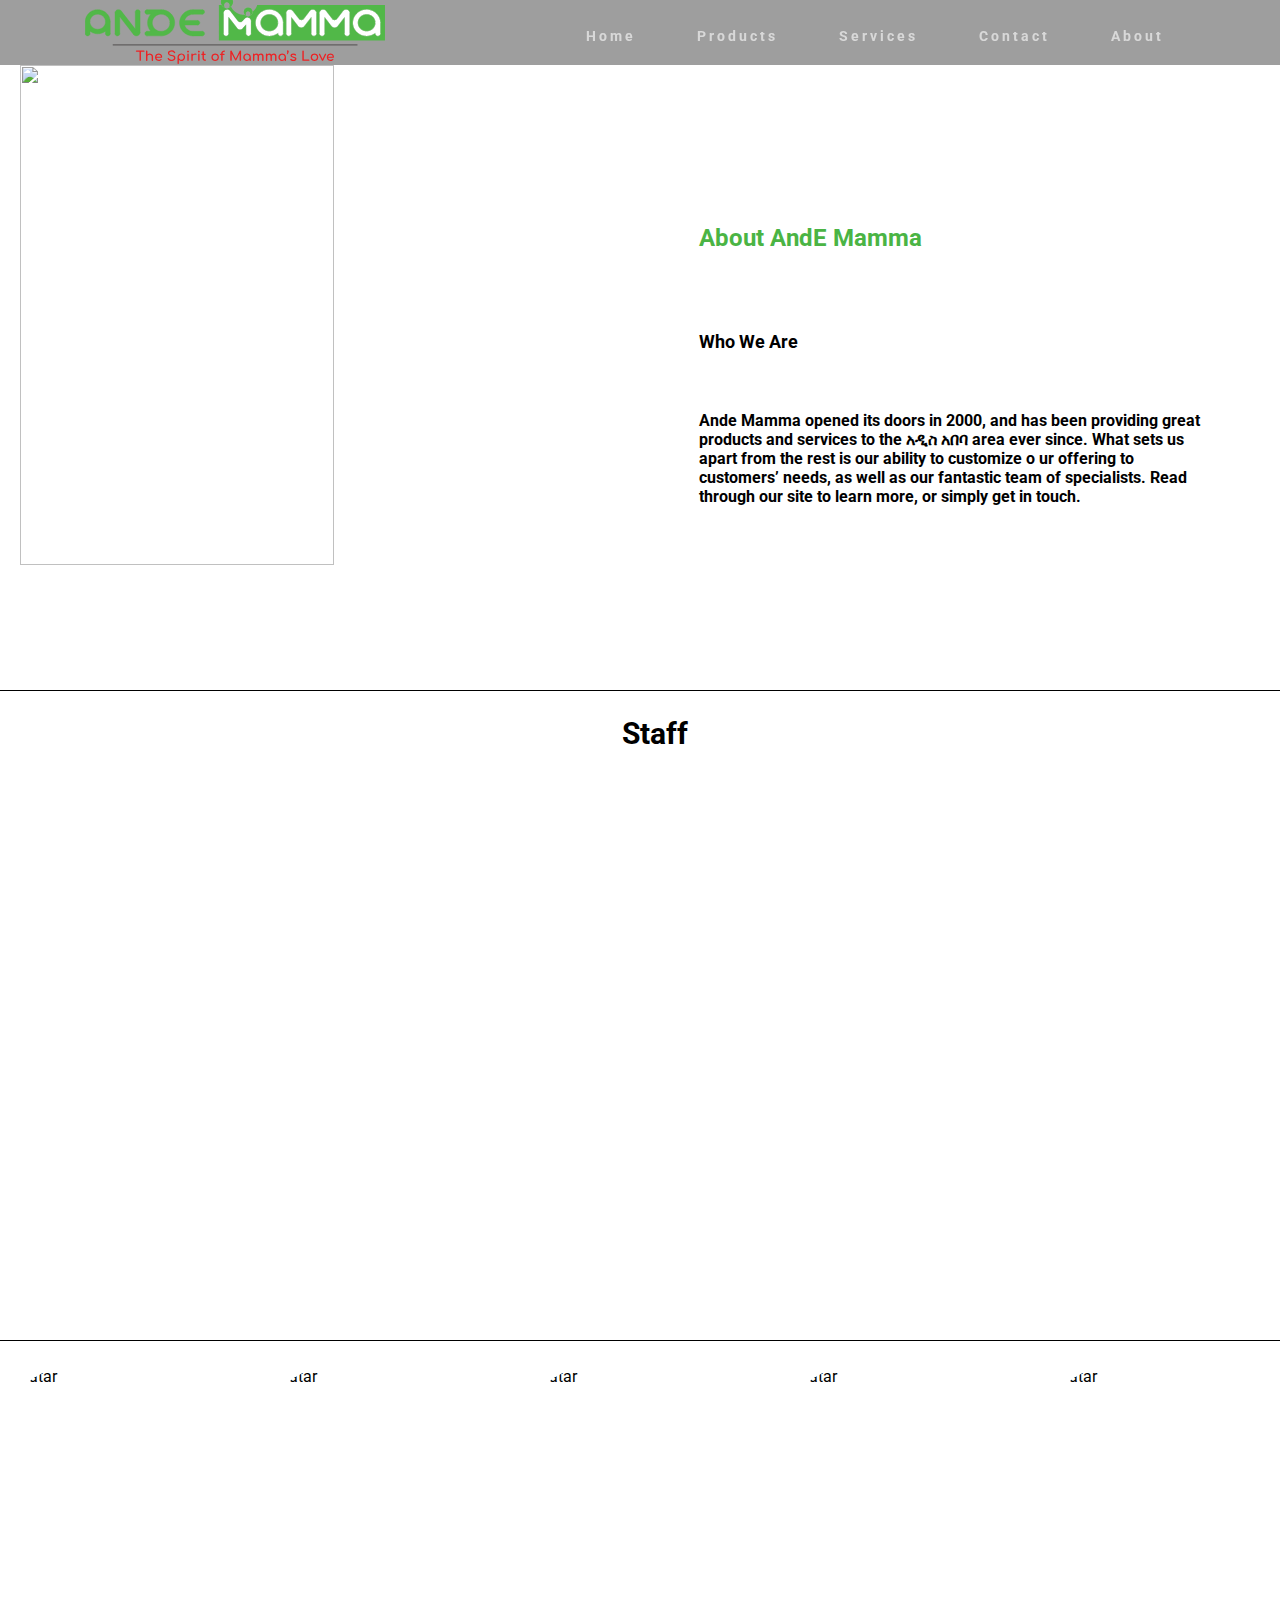
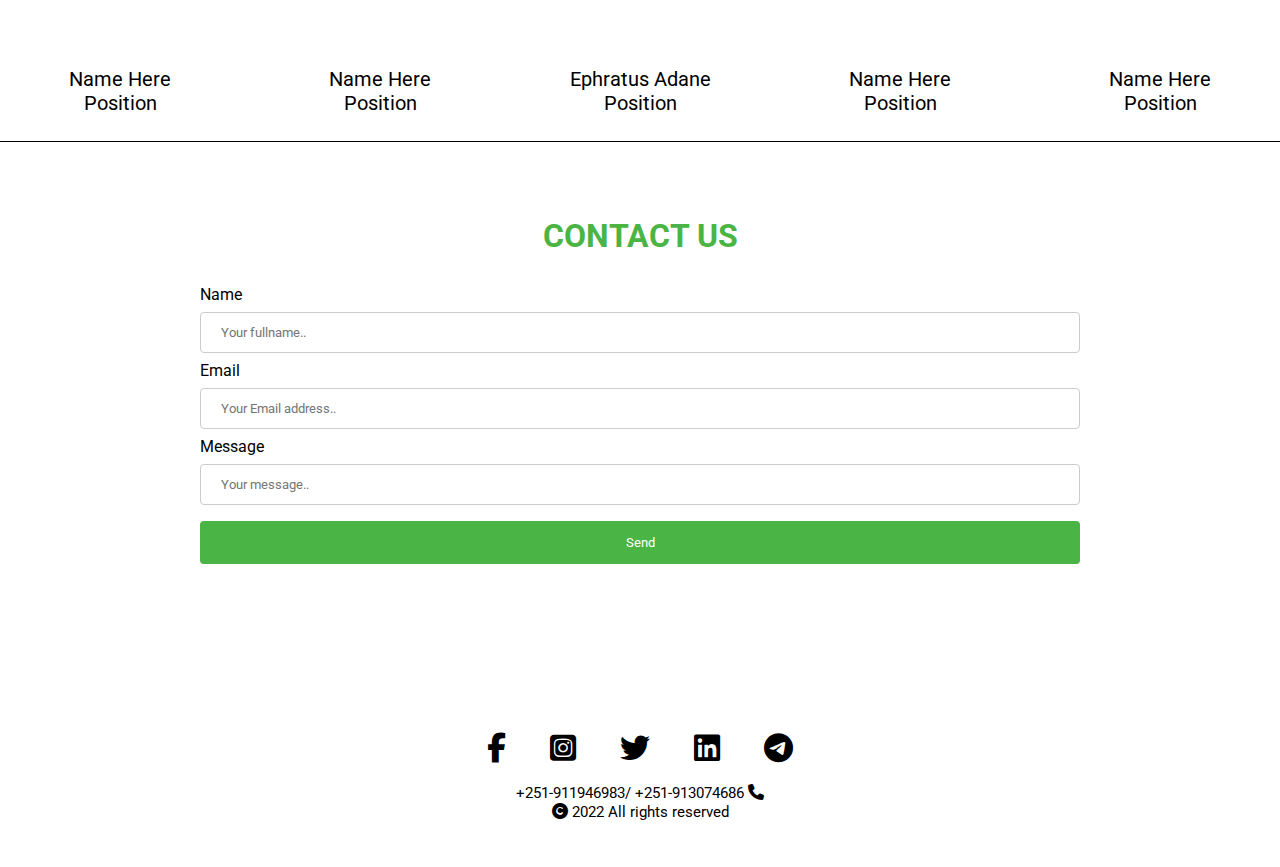
==== about.html @ 30971841 "july 27 working version" ====
<!DOCTYPE html>
<html lang="en">
  <head>
    <meta charset="UTF-8" />
    <meta http-equiv="X-UA-Compatible" content="IE=edge" />
    <meta name="viewport" content="width=device-width, initial-scale=1.0" />
    <link rel="stylesheet" href="style.css" />
    <link rel="stylesheet" href="mobileresponsiveness.css" />
    <link rel="stylesheet" href="about-style.css" />
    <link rel="stylesheet" href="mobileresponsivenessaboutpage.css" />

    <link
      href="https://fonts.googleapis.com/css2?family=Roboto:wght@100&display=swap"
      rel="stylesheet"
    />
    <!-- Link Swiper's CSS -->
    <link
      rel="stylesheet"
      href="https://cdn.jsdelivr.net/npm/swiper/swiper-bundle.min.css"
    />

    <link
      rel="stylesheet"
      href="https://cdnjs.cloudflare.com/ajax/libs/font-awesome/6.1.1/css/all.min.css"
    />
    <title>About Us</title>
  </head>
  <body>
    <nav id="navbar">
      <div class="burger">
        <div class="line1"></div>
        <div class="line2"></div>
        <div class="line3"></div>
      </div>
      <div class="logo">
        <a href="index.html">
          <img src="src/AndE Mamma-LOGO.svg" alt="" />
        </a>
      </div>
      <ul class="nav-links">
        <li>
          <a href="index.html">Home</a>
        </li>
        <li>
          <a href="#">Products</a>
        </li>
        <li>
          <a href="#">Services</a>
        </li>
        <li>
          <a href="#contact-section">Contact</a>
        </li>
        <li>
          <a href="#">About</a>
        </li>
      </ul>
    </nav>

    <section class="about-content">
      <div class="about-container">
        <img src="src/company_starters.JPG" alt="" />
        <div class="abtt-text">
          <h2>About AndE Mamma</h2>
          <h3>Who We Are</h3>
          <h4>
            Ande Mamma opened its doors in 2000, and has been providing great
            products and services to the አዲስ አበባ area ever since. What sets us
            apart from the rest is our ability to customize o ur offering to
            customers’ needs, as well as our fantastic team of specialists. Read
            through our site to learn more, or simply get in touch.
          </h4>
        </div>
      </div>
    </section>

    <hr style="top: 25px" />

    <section class="profile-images">
      <h2 class="main-staff">Staff</h2>

      <div class="group-container">
        <img
          src="src/profile_pics/staff_altogether.JPG"
          alt="staff"
          class="altog"
        />
      </div>

      <hr style="top: 25px" />

      <div class="row-1">
        <div class="profile">
          <img src="src/profile_pics/1.JPG" alt="Avatar" class="avatar" />
          <a href="#">Name Here</a>
          <a href="#">Position</a>
        </div>

        <div class="profile">
          <img src="src/profile_pics/2.JPG" alt="Avatar" class="avatar" />
          <a href="#">Name Here</a>
          <a href="#">Position</a>
        </div>

        <div class="profile">
          <img
            src="src/profile_pics/Ephratus.JPG"
            alt="Avatar"
            class="avatar"
          />
          <a href="#">Ephratus Adane</a>
          <a href="#">Position</a>
        </div>

        <div class="profile">
          <img src="src/profile_pics/3.JPG" alt="Avatar" class="avatar" />
          <a href="#">Name Here</a>
          <a href="#">Position</a>
        </div>
        <div class="profile">
          <img src="src/profile_pics/4.JPG" alt="Avatar" class="avatar" />
          <a href="#">Name Here</a>
          <a href="#">Position</a>
        </div>
      </div>
    </section>

    <hr style="top: 25px" />

    <section id="contact-section" class="contact-section">
      <h1>CONTACT US</h1>
      <div class="message-div">
        <form action="/action_page.php">
          <label for="fname">Name</label>
          <input
            type="text"
            id="fname"
            name="fullname"
            placeholder="Your fullname.."
          />

          <label for="lname">Email</label>
          <input
            type="email"
            id="email"
            name="email"
            placeholder="Your Email address.."
          />

          <label for="message">Message</label>
          <input
            type="text"
            id="message"
            name="message"
            placeholder="Your message.."
          />

          <input type="submit" value="Send" />
        </form>
      </div>
    </section>

    <section class="footer-section">
      <div class="social">
        <a href="https://www.facebook.com/profile.php?id=100076567689998"
          ><i class="x fa-brands fa-facebook-f"></i
        ></a>
        <a href="https://www.instagram.com/ande_mamma"
          ><i class="x fa-brands fa-instagram-square"></i
        ></a>
        <a
          href="https://twitter.com/AndE_Mamma/status/1550153617260298243?t=DnoLw83xysab9z_aZHWqqw&s=19"
          ><i class="x fa-brands fa-twitter"></i
        ></a>
        <a href="https://www.linkedin.com/in/ande-mamma-a1518b246"
          ><i class="x fa-brands fa-linkedin"></i
        ></a>
        <a href="https://t.me/AndEMamma"
          ><i class="x fa-brands fa-telegram"></i
        ></a>
      </div>
      <div class="phone">
        <a href="#">+251-911946983/ +251-913074686</a>
        <i class="fa-solid fa-phone"></i>
      </div>
      <div class="copyright">
        <i class="fa-solid fa-copyright"></i>
        <a href="#">2022 All rights reserved</a>
      </div>
    </section>

    <!-- Swiper JS -->
    <script src="https://cdn.jsdelivr.net/npm/swiper/swiper-bundle.min.js"></script>

    <!-- Initialize Swiper -->
    <script></script>
    <script src="app.js"></script>
  </body>
</html>
---- style.css ----
* {
  margin: 0px;
  padding: 0px;
  box-sizing: border-box;
  font-family: "Roboto", sans-serif;
}

body {
  padding-top: 65px;
}
nav {
  position: fixed;
  top: 0;
  width: 100%;
  padding-top: 5px;
  display: flex;
  justify-content: space-around;
  align-items: center;
  height: 65px;
  background-color: rgb(37%, 37%, 37%, 0.6);
  font-family: "Roboto", sans-serif;
  z-index: 10;
}

.logo img {
  width: 300px;
  height: 100px;
  border-radius: 10%;
  overflow: hidden;
  margin-top: -6px;
}

.nav-links {
  display: flex;
  justify-content: space-around;
  width: 50%;
  opacity: 0.6;
  transition: 0.2s ease-in;
}

.nav-links li {
  list-style: none;
}

.nav-links a {
  color: #ffffff;
  text-decoration: none;
  letter-spacing: 3px;
  font-weight: bold;
  font-size: 14px;
}

.nav-links:hover {
  opacity: 1;
}

.burger {
  display: none;
  cursor: pointer;
}

.burger div {
  width: 25px;
  height: 3px;
  background-color: #ffffff;
  margin: 5px;
}

@media screen and (max-width: 1024px) {
  .nav-links {
    width: 60%;
  }
}

@media screen and (max-width: 768px) {
  body {
    overflow-x: hidden;
    padding-top: 0px;
  }
  .nav-links {
    position: absolute;
    left: 0px;
    height: 92vh;
    top: 8vh;
    background-color: #ffffff;
    display: flex;
    flex-direction: column;
    align-items: center;
    width: 50%;
    transform: translateX(-100%);
    transition: transform 0.5s ease-in;
  }

  .nav-links li {
    opacity: 0;
  }
  .nav-links a {
    color: #000000;
  }
  .burger {
    display: block;
  }
}

.nav-active {
  transform: translateX(0%);
}

@keyframes navLinkFade {
  from {
    transform: translateX(50px);
  }
  to {
    transform: translateX(0px);
  }
}

.toggle .line1 {
  transform: rotate(-45deg) translate(-5px, 6px);
}
.toggle .line2 {
  opacity: 0;
}
.toggle .line3 {
  transform: rotate(45deg) translate(-5px, -6px);
}

.welcome-section {
  overflow: hidden;
}

.welcome-section img {
  width: 100%;
  height: 500px;
}

.abt-section {
  width: 100%;
  display: flex;
  overflow: hidden;
}

.abt-image {
  display: table-cell;
  width: 50%;
  height: 721px;
}

.abt-text {
  background-color: #4ab444;
  display: table-cell;
  width: 50%;
  height: 721px;
  vertical-align: top;
  display: flex;
  flex-direction: column;
  justify-content: space-evenly;
  padding-top: 100px;
  padding-left: 50px;
  padding-right: 80px;
  font-family: "Roboto", sans-serif;
  color: #ffffff;
}

.abt-text h1 {
  font-size: 40px;
}
.abt-text h3 {
  font-size: medium;
  text-align: justify;
  line-height: 25px;
}

.abt-text a {
  width: fit-content;
  text-decoration: none;
  color: #4ab444;
  font-size: medium;
  font-family: "Roboto", sans-serif;
  font-weight: bold;
  background-color: white;
  padding: 10px;
  text-align: center;
  border-radius: 10%;
}

/* carousel part */

/* Slideshow container */
.slideshow-container {
  width: 100%;
  position: relative;
  margin: auto;
  height: 520px;
  overflow: hidden;
}

/* Hide the images by default */
.mySlides {
  display: none;
  position: absolute;
  height: 520px;
}

/* Next & previous buttons */
.prev,
.next {
  cursor: pointer;
  position: absolute;
  top: 50%;
  width: auto;
  margin-top: -22px;
  padding: 16px;
  color: white;
  font-weight: bold;
  font-size: 18px;
  transition: 0.6s ease;
  border-radius: 0 3px 3px 0;
  user-select: none;
  background-color: rgba(0, 0, 0, 0.2);
}

/* Position the "next button" to the right */
.next {
  right: 0;
  border-radius: 3px 0 0 3px;
}

/* On hover, add a black background color with a little bit see-through */
.prev:hover,
.next:hover {
  background-color: rgba(0, 0, 0, 0.8);
}

/* Caption text */
.card-text {
  background-color: #4ab444;
  width: 500px;
  height: 250px;
  margin: auto;
  color: #f2f2f2;
  position: absolute;
  left: 50%;
  top: 50%;
  transform: translate(-50%, -50%);
  display: flex;
  flex-direction: column;
  justify-content: center;
  align-items: center;
  padding-top: 10px;
}

.card-text a {
  width: fit-content;
  text-decoration: none;
  color: #4ab444;
  font-size: medium;
  font-family: "Roboto", sans-serif;
  font-weight: bold;
  background-color: white;
  margin-top: 50px;
  padding: 10px;
  text-align: center;
  border-radius: 10%;
}

h2 {
  font-size: 20px;
  text-align: center;
  vertical-align: middle;
  padding-bottom: 20px;
}
h3 {
  font-size: 15px;
  text-align: center;
  vertical-align: middle;
}
/* The dots/bullets/indicators */
.dot {
  cursor: pointer;
  height: 10px;
  width: 10px;
  margin: 0 2px;
  background-color: #717171;
  border-radius: 50%;
  display: inline-block;
  transition: background-color 0.6s ease;
}

.active,
.dot:hover {
  background-color: #717171;
  border: 2px solid white;
}

/* Fading animation */
.fade {
  animation-name: fade;
  animation-duration: 1.5s;
}

@keyframes fade {
  from {
    opacity: 0.4;
  }
  to {
    opacity: 1;
  }
}

.carousel-indicator {
  cursor: pointer;
  position: absolute;
  top: 90%;
  left: 50%;
  width: auto;
  margin-top: -22px;
  padding: 16px;
  color: white;
  font-weight: bold;
  font-size: 18px;
  transition: 0.6s ease;
  border-radius: 0 3px 3px 0;
  user-select: none;
}

/* carousel part */

/* prod-carousel part*/

.prod-section {
  height: fit-content;
  display: flex;
  justify-content: baseline;
}

.container {
  width: 75vw;
  height: 600px;
  position: relative;
  display: flex;
  justify-content: flex-start;
  align-items: baseline;
}

.card {
  width: 200px;
  margin: auto;
  display: flex;
  align-items: center;
  justify-content: center;
  flex-direction: column;
  cursor: pointer;
  overflow: hidden;
  border-radius: 20px;
}

.card img {
  margin: auto;
  width: 80px;
  transition: 0.3s ease-in;
}

.card img:hover {
  width: 120px;
}

.card a {
  text-decoration: none;
  text-align: center;
  color: black;
  transition: 0.3s ease-in;
}

.card-popup {
  opacity: 0;
  width: 100%;
  height: 50px;
  background-color: rgb(37%, 37%, 37%, 0.2);
  border: #717171;
  border-radius: 10%;
  transition: 0.3s ease-in;
  transform: translatey(100%);
  vertical-align: center;
  line-height: 50px;
}

.card:hover .card-popup {
  width: 80px;
  opacity: 0.6;
  transform: translateY(0%);
}

.swiper-button-prev {
  color: #000000;
  background-color: rgb(37%, 37%, 37%, 0.2);
}
.swiper-button-next {
  color: #000000;
  background-color: rgb(37%, 37%, 37%, 0.2);
}

.swiper-button-next:hover .swiper-button-prev:hover {
  background-color: rgb(37%, 37%, 37%, 0.8);
}

.swiper {
  width: 100%;
  height: 30%;
}
/* prod-carousel part*/

hr {
  width: 100%;
  position: relative;
  top: 10px;
  border: none;
  height: 1px;
  background: black;
  margin-bottom: 50px;
}
.contact-section {
  width: 100%;
  height: 500px;
}

.contact-section h1 {
  text-align: center;
  font-size: xx-large;
  color: #4ab444;
  padding-top: 50px;
}

/* contact section*/

input[type="text"] {
  width: 100%;
  padding: 12px 20px;
  margin: 8px 0;
  display: inline-block;
  border: 1px solid #ccc;
  border-radius: 4px;
  box-sizing: border-box;
}

input[id="message"] {
  width: 100%;
  padding: 12px 20px;
  margin: 8px 0;
  display: inline-block;
  border: 1px solid #ccc;
  border-radius: 4px;
  box-sizing: border-box;
}

input[type="email"] {
  width: 100%;
  padding: 12px 20px;
  margin: 8px 0;
  display: inline-block;
  border-bottom: none;
  border: 1px solid #ccc;
  box-sizing: border-box;
  border-radius: 4px;
}

input[type="submit"] {
  width: 100%;
  background-color: #4ab444;
  color: white;
  padding: 14px 20px;
  margin: 8px 0;
  border: none;
  border-radius: 4px;
  cursor: pointer;
}

input[type="submit"]:hover {
  background-color: #2c8831;
}

.message-div {
  border-radius: 5px;
  padding-left: 200px;
  padding-right: 200px;
  padding-top: 30px;
}

.footer-section {
  width: 100%;
  height: 200px;
  display: flex;
  flex-direction: column;
  justify-content: center;
  align-items: center;
}
.x {
  color: black;
  font-size: 30px;
  margin: 0;
  padding: 20px;
  cursor: pointer;
  transition: 0.3s ease-in;
}

.x:hover {
  color: #717171;
}

.phone i .copyright i {
  color: black;
  font-size: 20px;
  margin: 0;
  padding: 30px;
  transition: 0.3s ease-in;
}

.phone i {
  color: #000000;
}

.phone a {
  text-decoration: none;
  font-size: 15px;
  color: #000000;
}

.copyright a {
  text-decoration: none;
  font-size: 15px;
  color: #000000;
}

/* overlay part */

#overlay2 {
  position: fixed; /* Sit on top of the page content */
  display: none; /* Hidden by default */
  width: 100%; /* Full width (cover the whole page) */
  height: 100%; /* Full height (cover the whole page) */
  top: 0;
  left: 0;
  right: 0;
  bottom: 0;
  background-color: rgba(0, 0, 0, 0.5); /* Black background with opacity */
  z-index: 2; /* Specify a stack order in case you're using a different order for other elements */
  cursor: pointer; /* Add a pointer on hover */
}

#overlay {
  position: fixed;
  display: none;
  width: 800px;
  height: 500px;
  top: 50%;
  left: 50%;
  transform: translate(-50%, -50%);
  background-color: white;
  z-index: 10;
  cursor: pointer;
}

.close-button {
  text-align: end;
  height: 60px;
  line-height: 60px;
  vertical-align: middle;
}

.close-button a {
  padding: 25px;
  margin-top: 10px;
}

.close-button i {
  font-size: 25px;
}

.content-viewer {
  display: flex;
  padding: 30px;
}

.content-viewer img {
  width: min-content;
  height: min-content;
  margin: 10px;
}

.content-viewer-text {
  display: flex;
  flex-direction: column;
}

.content-viewer-text a {
  text-decoration: none;
  color: #000000;
  margin: 10px;
}

.item-title {
  font-size: 25px;
  padding-bottom: 20px;
}

.item-description {
  font-size: 18px;
  text-align: justify;
  padding-top: 10px;
  line-height: 25px;
}

/* overlay part*/
---- mobileresponsiveness.css ----
@media screen and (max-width: 768px) {
  body {
    font-family: "Roboto", sans-serif;
  }

  .welcome-section {
    overflow: hidden;
  }

  .welcome-section img {
    padding-top: 65px;
    width: 100%;
    height: 300px;
  }

  .abt-section {
    width: 100%;
    display: flex;
    flex-direction: column;
  }

  .abt-image {
    display: table-cell;
    width: 100%;
    height: 500px;
  }

  .abt-text {
    background-color: #4ab444;
    display: table-cell;
    width: 100%;
    height: 500px;
    vertical-align: top;
    display: flex;
    flex-direction: column;
    justify-content: space-evenly;
    padding-top: 50px;
    padding-left: 25px;
    padding-right: 40px;
    color: #ffffff;
  }

  .abt-text h1 {
    font-size: 20px;
  }
  .abt-text h3 {
    font-size: medium;
    text-align: justify;
    line-height: 15px;
  }

  .abt-text a {
    width: fit-content;
    text-decoration: none;
    color: #4ab444;
    font-size: medium;
    font-family: "Roboto", sans-serif;
    font-weight: bold;
    background-color: white;
    padding: 10px;
    text-align: center;
    border-radius: 10%;
  }

  /* carousel part */

  /* Slideshow container */
  .slideshow-container {
    width: 100%;
    position: relative;
    margin: auto;
    height: 520px;
    overflow: hidden;
  }

  /* Hide the images by default */
  .mySlides {
    display: none;
    position: absolute;
    height: 520px;
  }

  /* Next & previous buttons */
  .prev,
  .next {
    cursor: pointer;
    position: absolute;
    top: 50%;
    width: auto;
    margin-top: -22px;
    padding: 16px;
    color: white;
    font-weight: bold;
    font-size: 18px;
    transition: 0.6s ease;
    border-radius: 0 3px 3px 0;
    user-select: none;
    background-color: rgba(0, 0, 0, 0.2);
  }

  /* Position the "next button" to the right */
  .next {
    right: 0;
    border-radius: 3px 0 0 3px;
  }

  /* On hover, add a black background color with a little bit see-through */
  .prev:hover,
  .next:hover {
    background-color: rgba(0, 0, 0, 0.8);
  }

  /* Caption text */
  .text {
    font-family: "Roboto", sans-serif;
    background-color: #4ab444;
    width: 250px;
    height: 300px;
    margin: auto;
    color: #f2f2f2;
    position: absolute;
    left: 50%;
    top: 50%;
    transform: translate(-50%, -50%);
    align-items: center;
    padding-top: 80px;
  }

  h2 {
    font-size: 15px;
    text-align: center;
    vertical-align: middle;
    padding-bottom: 20px;
  }
  h3 {
    font-size: 10px;
    text-align: center;
    vertical-align: middle;
  }
  /* The dots/bullets/indicators */
  .dot {
    display: none;
  }

  .active,
  .dot:hover {
    background-color: #717171;
    border: 2px solid white;
  }

  /* Fading animation */
  .fade {
    animation-name: fade;
    animation-duration: 1.5s;
  }

  @keyframes fade {
    from {
      opacity: 0.4;
    }
    to {
      opacity: 1;
    }
  }

  .carousel-indicator {
    cursor: pointer;
    position: absolute;
    top: 90%;
    left: 50%;
    width: auto;
    margin-top: -22px;
    padding: 16px;
    color: white;
    font-weight: bold;
    font-size: 18px;
    transition: 0.6s ease;
    border-radius: 0 3px 3px 0;
    user-select: none;
  }

  /* carousel part */

  /* prod-carousel part*/

  .prod-section {
    height: fit-content;
    display: flex;
    justify-content: baseline;
  }

  .container {
    width: 75vw;
    height: 600px;
    position: relative;
    display: flex;
    justify-content: flex-start;
    align-items: baseline;
  }

  .card {
    width: 100px;
    margin: auto;
    display: flex;
    align-items: center;
    justify-content: center;
    flex-direction: column;
    cursor: pointer;
    overflow: hidden;
    border-radius: 20px;
  }

  .card img {
    margin: auto;
    width: 120px;
  }

  .card a {
    text-decoration: none;
    text-align: center;
    color: black;
  }

  .card-popup {
    opacity: 0;
    width: 100%;
    height: 50px;
    background-color: rgb(37%, 37%, 37%, 0.2);
    transition: 0.3s ease-in;
    transform: translateY(100%);
    vertical-align: center;
    line-height: 50px;
  }

  .card:hover .card-popup {
    opacity: 0.6;
    transform: translatey(0%);
  }

  .swiper-button-prev {
    color: #000000;
    background-color: rgb(37%, 37%, 37%, 0.2);
  }
  .swiper-button-next {
    color: #000000;
    background-color: rgb(37%, 37%, 37%, 0.2);
  }

  .swiper {
    width: 100%;
    height: 30%;
  }
  /* prod-carousel part*/

  .contact-section {
    padding: 0%;
    background-color: #717171;
    width: 100vw;
    height: 300px;
    justify-content: left;
  }

  .contact-section h1 {
    text-align: center;
    font-size: x-large;
    color: #4ab444;
    padding-top: 30px;
  }

  /* contact section*/

  input[type="text"] {
    width: 100%;
    padding: 6px 20px;
    margin: 8px 0;
    display: inline-block;
    border: 1px solid #ccc;
    border-radius: 4px;
  }

  input[id="message"] {
    width: 100%;
    padding: 12px 20px;
    margin: 8px 0;
    display: inline-block;
    border: 1px solid #ccc;
    border-radius: 4px;
    box-sizing: border-box;
  }

  input[type="email"] {
    width: 100%;
    padding: 12px 20px;
    margin: 8px 0;
    display: inline-block;
    border-bottom: none;
    border: 1px solid #ccc;
    box-sizing: border-box;
    border-radius: 4px;
  }

  input[type="submit"] {
    width: 100%;
    background-color: #4ab444;
    color: white;
    padding: 14px 20px;
    margin: 8px 0;
    border: none;
    border-radius: 4px;
    cursor: pointer;
  }

  input[type="submit"]:hover {
    background-color: #2c8831;
  }

  .message-div {
    border-radius: 5px;
    padding-left: 200px;
    padding-right: 200px;
    padding-top: 30px;
  }

  /* overlay part */

  #overlay2 {
    position: fixed; /* Sit on top of the page content */
    display: none; /* Hidden by default */
    width: 100%; /* Full width (cover the whole page) */
    height: 100%; /* Full height (cover the whole page) */
    top: 0;
    left: 0;
    right: 0;
    bottom: 0;
    background-color: rgba(0, 0, 0, 0.5); /* Black background with opacity */
    z-index: 2; /* Specify a stack order in case you're using a different order for other elements */
    cursor: pointer; /* Add a pointer on hover */
  }

  #overlay {
    position: fixed;
    display: none;
    width: 400px;
    height: 500px;
    top: 50%;
    left: 50%;
    transform: translate(-50%, -50%);
    background-color: white;
    z-index: 10;
    cursor: pointer;
  }

  .close-button {
    text-align: center;
    height: 40px;
    line-height: 40px;
    vertical-align: middle;
  }

  .close-button a {
    padding: 20px;
    margin-top: 8px;
  }

  .close-button i {
    font-size: 20px;
  }

  .content-viewer {
    display: flex;
    flex-direction: column;
    justify-content: center;
    align-items: center;
    padding: 20px;
  }

  .content-viewer img {
    width: 40%;
    height: 40%;
    margin: 10px;
  }

  .content-viewer-text {
    display: flex;
    flex-direction: column;
    justify-content: center;
    align-items: center;
  }

  .content-viewer-text a {
    text-decoration: none;
    color: #000000;
    margin: 8px;
  }

  .item-title {
    font-size: 20px;
    padding-bottom: 15px;
  }

  .item-description {
    font-size: 15px;
    text-align: justify;
    padding-top: 5px;
    line-height: 20px;
  }
}
---- about-style.css ----
* {
  font-family: "Roboto", sans-serif;
}
.about-section {
  margin: 0;
  width: 100%;
  height: 600px;
}

.about-container {
  width: 100%;
  height: 600px;
  display: flex;
}

.about-container img {
  display: table-cell;
  width: 50%;
  height: 500px;
  margin-left: 20px;
}

.abtt-text {
  display: table-cell;
  width: 50%;
  height: 500px;
  display: flex;
  flex-direction: column;
  justify-content: space-evenly;
  padding-top: 100px;
  padding-left: 50px;
  padding-right: 80px;
  font-family: "Roboto", sans-serif;
  color: black;
}

.abtt-text h2 {
  color: #4ab444;
  font-size: x-large;
  text-align: left;
}

.abtt-text h3 {
  color: black;
  font-size: larger;
  text-align: left;
}

.abtt-text h3 {
  color: black;
  font-size: large;
  text-align: justify;
}

.profile-images {
  display: flex;
  flex-direction: column;
  width: 100%;
  height: 1000px;
}

.main-staff {
  font-size: 30px;
  text-align: center;
  padding-left: 30px;
}

.group-container {
  width: 100%;
  height: 1000px;
  position: relative;
}

.altog {
  width: 75%;
  height: 550px;
  border-radius: 20%;
  position: absolute;
  top: 50%;
  left: 50%;
  transform: translate(-50%, -50%);
}

.row-1 {
  height: 350px;
  width: 100%;
  display: flex;
  justify-content: center;
  align-items: center;
}

.profile {
  display: flex;
  flex-direction: column;
  justify-content: center;
  align-items: center;
  padding: 5px;
}

.profile a {
  text-decoration: none;
  color: black;
  font-size: 20px;
}

.avatar {
  vertical-align: middle;
  width: 250px;
  height: 300px;
  border-radius: 30%;
}
---- mobileresponsivenessaboutpage.css ----
@media screen and (max-width: 768px) {
  * {
    font-family: "Roboto", sans-serif;
  }
  body {
    padding-top: 70px;
  }
  .about-section {
    margin: 0;
    width: 100%;
    height: 600px;
  }

  .about-container {
    width: 100%;
    height: 600px;
    display: flex;
    flex-direction: column;
    justify-content: center;
    align-items: center;
  }

  .about-container img {
    display: table-cell;
    width: 75%;
    height: 500px;
    margin-left: 20px;
  }

  .abtt-text {
    display: table-cell;
    width: 100%;
    height: 500px;
    display: flex;
    flex-direction: column;
    justify-content: space-evenly;
    padding-top: 10px;
    padding-left: 50px;
    padding-right: 80px;
    font-family: "Roboto", sans-serif;
    color: black;
  }

  .abtt-text h2 {
    color: #4ab444;
    font-size: 30px;
    text-align: center;
  }

  .abtt-text h3 {
    color: black;
    font-size: 20px;
    text-align: center;
  }

  .abtt-text h4 {
    color: black;
    font-size: 15px;
    text-align: justify;
  }

  .profile-images {
    display: flex;
    flex-direction: column;
    width: 100%;
    height: 1000px;
  }

  .main-staff {
    display: none;
  }

  .group-container {
    width: 100%;
    height: 1000px;
    position: relative;
  }

  hr {
    display: none;
  }

  .altog {
    margin-top: 150px;
    width: 90%;
    height: 300px;
    border-radius: 15%;
    position: absolute;
    top: 50%;
    left: 50%;
    transform: translate(-50%, -50%);
  }

  .row-1 {
    margin-top: 300px;
    height: fit-content;
    width: 100%;
    display: flex;
    flex-direction: column;
    justify-content: center;
    align-items: center;
  }

  .profile {
    display: flex;
    flex-direction: column;
    justify-content: center;
    align-items: center;
    padding: 5px;
  }

  .profile a {
    text-decoration: none;
    color: black;
    font-size: 20px;
  }

  .avatar {
    vertical-align: middle;
    width: 250px;
    height: 300px;
    border-radius: 30%;
  }

  .contact-section {
    margin-top: 1100px;
  }
}
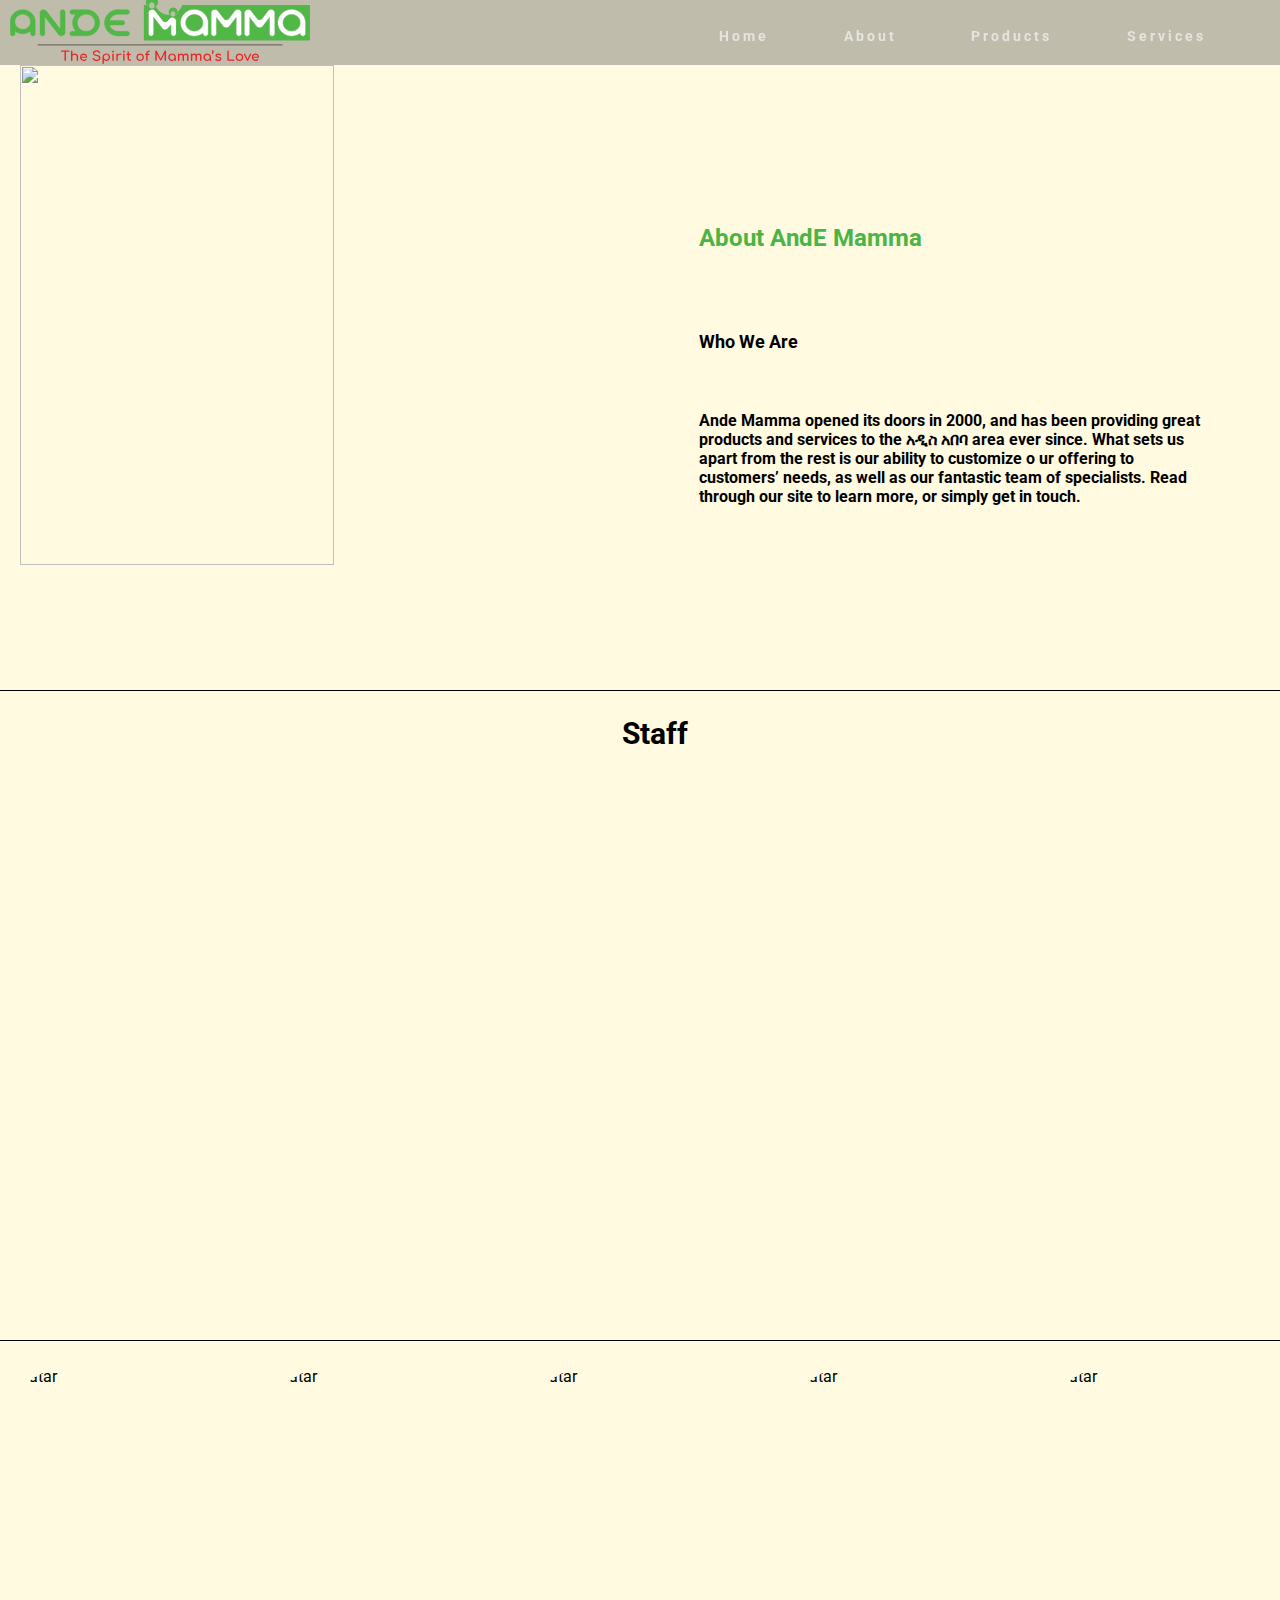
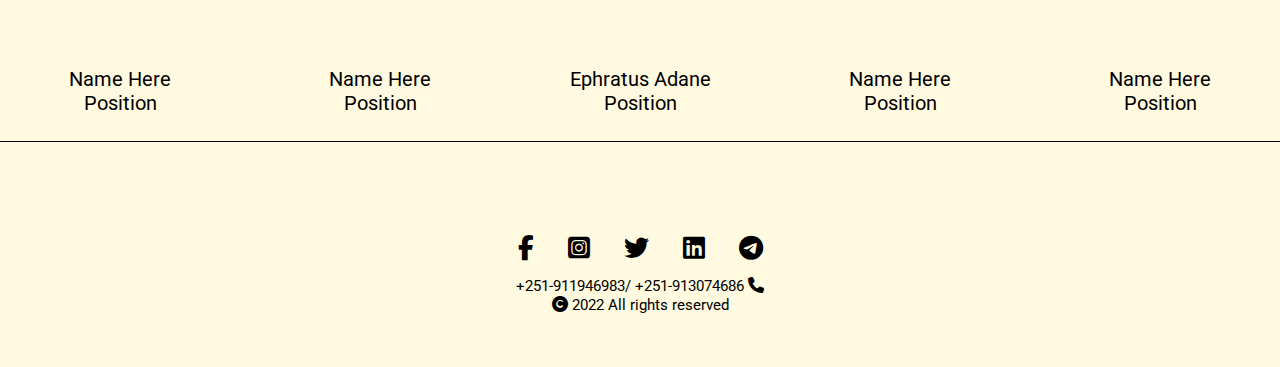
==== commit 03ae0733: "services done, contact us removed" ====
--- a/about.html
+++ b/about.html
@@ -27,11 +27,6 @@
   </head>
   <body>
     <nav id="navbar">
-      <div class="burger">
-        <div class="line1"></div>
-        <div class="line2"></div>
-        <div class="line3"></div>
-      </div>
       <div class="logo">
         <a href="index.html">
           <img src="src/AndE Mamma-LOGO.svg" alt="" />
@@ -42,18 +37,24 @@
           <a href="index.html">Home</a>
         </li>
         <li>
+          <a href="about.html">About</a>
+        </li>
+        <li>
           <a href="#">Products</a>
         </li>
         <li>
-          <a href="#">Services</a>
+          <a href="details.html">Services</a>
         </li>
-        <li>
+        <!-- <li>
           <a href="#contact-section">Contact</a>
-        </li>
-        <li>
-          <a href="#">About</a>
-        </li>
+        </li> -->
       </ul>
+
+      <div class="burger">
+        <div class="line1"></div>
+        <div class="line2"></div>
+        <div class="line3"></div>
+      </div>
     </nav>
 
     <section class="about-content">
@@ -126,7 +127,7 @@
 
     <hr style="top: 25px" />
 
-    <section id="contact-section" class="contact-section">
+    <!-- <section id="contact-section" class="contact-section">
       <h1>CONTACT US</h1>
       <div class="message-div">
         <form action="/action_page.php">
@@ -154,10 +155,10 @@
             placeholder="Your message.."
           />
 
-          <input type="submit" value="Send" />
+          <input class=" "send-button" type="submit" value="Send" />
         </form>
       </div>
-    </section>
+    </section> -->
 
     <section class="footer-section">
       <div class="social">
--- a/style.css
+++ b/style.css
@@ -2,22 +2,24 @@
   margin: 0px;
   padding: 0px;
   box-sizing: border-box;
-  font-family: "Roboto", sans-serif;
 }
 
 body {
   padding-top: 65px;
+  background-color: #fffae0;
+  font-family: "Poppins", sans-serif;
 }
 nav {
   position: fixed;
   top: 0;
   width: 100%;
   padding-top: 5px;
-  display: flex;
-  justify-content: space-around;
+  padding-left: 10px;
+  display: flex;
+  justify-content: space-between;
   align-items: center;
   height: 65px;
-  background-color: rgb(37%, 37%, 37%, 0.6);
+  background-color: rgb(37%, 37%, 37%, 0.4);
   font-family: "Roboto", sans-serif;
   z-index: 10;
 }
@@ -32,7 +34,7 @@
 
 .nav-links {
   display: flex;
-  justify-content: space-around;
+  justify-content: space-evenly;
   width: 50%;
   opacity: 0.6;
   transition: 0.2s ease-in;
@@ -48,6 +50,11 @@
   letter-spacing: 3px;
   font-weight: bold;
   font-size: 14px;
+  transition: 0.3s ease-in;
+}
+
+.nav-links a:hover {
+  color: #4ab444;
 }
 
 .nav-links:hover {
@@ -62,7 +69,7 @@
 .burger div {
   width: 25px;
   height: 3px;
-  background-color: #ffffff;
+  background-color: #000000;
   margin: 5px;
 }
 
@@ -75,20 +82,33 @@
 @media screen and (max-width: 768px) {
   body {
     overflow-x: hidden;
-    padding-top: 0px;
+    top: 0px;
+  }
+
+  .logo img {
+    width: 200px;
+    height: 90px;
+    border-radius: 10%;
+    overflow: hidden;
+    margin-top: -6px;
+  }
+
+  nav {
+    height: 12vh;
   }
   .nav-links {
     position: absolute;
-    left: 0px;
-    height: 92vh;
-    top: 8vh;
+    right: 0px;
+    height: 100vh;
+    top: 0;
     background-color: #ffffff;
+    opacity: 1;
     display: flex;
     flex-direction: column;
     align-items: center;
-    width: 50%;
-    transform: translateX(-100%);
-    transition: transform 0.5s ease-in;
+    width: 100%;
+    transform: translateX(100%);
+    transition: transform 0.3s ease-in;
   }
 
   .nav-links li {
@@ -96,6 +116,7 @@
   }
   .nav-links a {
     color: #000000;
+    font-size: 20px;
   }
   .burger {
     display: block;
@@ -158,7 +179,6 @@
   padding-top: 100px;
   padding-left: 50px;
   padding-right: 80px;
-  font-family: "Roboto", sans-serif;
   color: #ffffff;
 }
 
@@ -166,24 +186,29 @@
   font-size: 40px;
 }
 .abt-text h3 {
-  font-size: medium;
-  text-align: justify;
-  line-height: 25px;
+  font-size: 20px;
+  font-weight: 200;
+  text-align: left;
+  line-height: 20px;
 }
 
 .abt-text a {
-  width: fit-content;
+  width: max-content;
   text-decoration: none;
   color: #4ab444;
-  font-size: medium;
-  font-family: "Roboto", sans-serif;
-  font-weight: bold;
+  font-size: 15px;
+  font-weight: 500;
   background-color: white;
   padding: 10px;
   text-align: center;
   border-radius: 10%;
-}
-
+  transition: 0.3s ease-in;
+}
+
+.abt-text a:hover {
+  background-color: rgb(37%, 37%, 37%, 0.4);
+  color: #ffffff;
+}
 /* carousel part */
 
 /* Slideshow container */
@@ -234,7 +259,7 @@
 
 /* Caption text */
 .card-text {
-  background-color: #4ab444;
+  background-color: rgb(0%, 0%, 0%, 0.3);
   width: 500px;
   height: 250px;
   margin: auto;
@@ -262,6 +287,11 @@
   padding: 10px;
   text-align: center;
   border-radius: 10%;
+  transition: 0.3s;
+}
+.card-text a:hover {
+  background-color: rgb(37%, 37%, 37%, 0.5);
+  color: #ffffff;
 }
 
 h2 {
@@ -336,33 +366,46 @@
 
 .container {
   width: 75vw;
-  height: 600px;
+  height: fit-content;
   position: relative;
-  display: flex;
-  justify-content: flex-start;
-  align-items: baseline;
+}
+
+.prod-view {
+  position: relative;
+  height: fit-content;
+  width: 100%;
 }
 
 .card {
-  width: 200px;
-  margin: auto;
+  flex-shrink: 0;
+  width: 150px;
+  height: 250px;
+  margin: 5px;
+  position: relative;
   display: flex;
   align-items: center;
   justify-content: center;
   flex-direction: column;
   cursor: pointer;
-  overflow: hidden;
   border-radius: 20px;
+  top: 100%;
 }
 
 .card img {
   margin: auto;
-  width: 80px;
-  transition: 0.3s ease-in;
+  width: 90px;
+  height: min-content;
+  object-fit: cover;
+  transform: translateY(0%);
+  transition: 0.2s ease-in;
 }
 
 .card img:hover {
-  width: 120px;
+  transform: translateY(-25%) scale(1.1);
+}
+
+.card:hover .card img {
+  transform: translateY(-25%) scale(1.2);
 }
 
 .card a {
@@ -370,24 +413,28 @@
   text-align: center;
   color: black;
   transition: 0.3s ease-in;
-}
-
+  position: absolute;
+  bottom: 0%;
+}
+
+.card-desc {
+  vertical-align: bottom;
+}
 .card-popup {
   opacity: 0;
   width: 100%;
   height: 50px;
-  background-color: rgb(37%, 37%, 37%, 0.2);
+  background-image: linear-gradient(rgb(20%, 20%, 20%, 0.2), white);
   border: #717171;
-  border-radius: 10%;
-  transition: 0.3s ease-in;
+  transition: 0.5s ease-in;
   transform: translatey(100%);
   vertical-align: center;
   line-height: 50px;
+  margin-bottom: 20px;
 }
 
 .card:hover .card-popup {
-  width: 80px;
-  opacity: 0.6;
+  opacity: 0.8;
   transform: translateY(0%);
 }
 
@@ -464,7 +511,7 @@
   border-radius: 4px;
 }
 
-input[type="submit"] {
+.send-button {
   width: 100%;
   background-color: #4ab444;
   color: white;
@@ -496,15 +543,17 @@
 }
 .x {
   color: black;
-  font-size: 30px;
-  margin: 0;
-  padding: 20px;
-  cursor: pointer;
-  transition: 0.3s ease-in;
+  width: fit-content;
+  border-radius: 50%;
+  font-size: 25px;
+  padding: 15px;
+  cursor: pointer;
+  transition: 0.2s ease-in;
 }
 
 .x:hover {
-  color: #717171;
+  color: #4ab444;
+  font-size: 23px;
 }
 
 .phone i .copyright i {
@@ -512,7 +561,6 @@
   font-size: 20px;
   margin: 0;
   padding: 30px;
-  transition: 0.3s ease-in;
 }
 
 .phone i {
--- a/mobileresponsiveness.css
+++ b/mobileresponsiveness.css
@@ -8,55 +8,63 @@
   }
 
   .welcome-section img {
-    padding-top: 65px;
+    padding-top: 45px;
     width: 100%;
     height: 300px;
+    object-fit: cover;
+    transform: scale(1.4);
   }
 
   .abt-section {
     width: 100%;
-    display: flex;
+    height: 600px;
+    display: grid;
+    grid-template: 1fr / 1fr;
+    place-items: center;
+    margin: 0% auto;
+  }
+  .abt-section > * {
+    grid-column: 1 / 1;
+    grid-row: 1 / 1;
+  }
+  .abt-image {
+    width: 100vw;
+    height: 600px;
+    z-index: 1;
+  }
+
+  .abt-text {
+    position: absolute;
+    background-color: rgb(0%, 0%, 0%, 0.5);
+    z-index: 2;
+    width: 100%;
+    height: 600px;
     flex-direction: column;
-  }
-
-  .abt-image {
-    display: table-cell;
-    width: 100%;
-    height: 500px;
-  }
-
-  .abt-text {
-    background-color: #4ab444;
-    display: table-cell;
-    width: 100%;
-    height: 500px;
-    vertical-align: top;
-    display: flex;
-    flex-direction: column;
-    justify-content: space-evenly;
-    padding-top: 50px;
-    padding-left: 25px;
-    padding-right: 40px;
+    padding-top: 20px;
+    padding-bottom: 20px;
+    margin: 10px;
     color: #ffffff;
   }
 
   .abt-text h1 {
-    font-size: 20px;
+    font-size: 25px;
+    margin-bottom: 10px;
   }
   .abt-text h3 {
-    font-size: medium;
+    font-size: 15px;
+    font-weight: 100;
     text-align: justify;
-    line-height: 15px;
+    line-height: 30px;
   }
 
   .abt-text a {
     width: fit-content;
     text-decoration: none;
-    color: #4ab444;
+    color: #ffffff;
     font-size: medium;
     font-family: "Roboto", sans-serif;
-    font-weight: bold;
-    background-color: white;
+    font-weight: 100;
+    background-color: #4ab444;
     padding: 10px;
     text-align: center;
     border-radius: 10%;
@@ -69,7 +77,7 @@
     width: 100%;
     position: relative;
     margin: auto;
-    height: 520px;
+    height: 300px;
     overflow: hidden;
   }
 
@@ -77,7 +85,8 @@
   .mySlides {
     display: none;
     position: absolute;
-    height: 520px;
+    height: 300px;
+    object-fit: fill;
   }
 
   /* Next & previous buttons */
@@ -111,19 +120,19 @@
   }
 
   /* Caption text */
-  .text {
+  .card-text {
     font-family: "Roboto", sans-serif;
-    background-color: #4ab444;
-    width: 250px;
-    height: 300px;
+    background-color: rgb(0%, 0%, 0%, 0.3);
+    width: 50%;
+    height: fit-content;
     margin: auto;
-    color: #f2f2f2;
+    color: #ffffff;
     position: absolute;
     left: 50%;
     top: 50%;
     transform: translate(-50%, -50%);
     align-items: center;
-    padding-top: 80px;
+    padding: 25px 10px 10px 10px;
   }
 
   h2 {
@@ -191,7 +200,7 @@
 
   .container {
     width: 75vw;
-    height: 600px;
+    height: fit-content;
     position: relative;
     display: flex;
     justify-content: flex-start;
@@ -199,7 +208,7 @@
   }
 
   .card {
-    width: 100px;
+    width: 80px;
     margin: auto;
     display: flex;
     align-items: center;
@@ -213,6 +222,7 @@
   .card img {
     margin: auto;
     width: 120px;
+    transform: scale(0.8);
   }
 
   .card a {
@@ -252,12 +262,12 @@
   }
   /* prod-carousel part*/
 
-  .contact-section {
-    padding: 0%;
-    background-color: #717171;
-    width: 100vw;
+  /* .contact-section {
+    width: 100%;
     height: 300px;
     justify-content: left;
+    position: absolute;
+    top: 150%;
   }
 
   .contact-section h1 {
@@ -269,7 +279,7 @@
 
   /* contact section*/
 
-  input[type="text"] {
+  /*input[type="text"] {
     width: 100%;
     padding: 6px 20px;
     margin: 8px 0;
@@ -316,10 +326,10 @@
 
   .message-div {
     border-radius: 5px;
-    padding-left: 200px;
-    padding-right: 200px;
+    padding-left: 20px;
+    padding-right: 20px;
     padding-top: 30px;
-  }
+  } */
 
   /* overlay part */
 
--- a/mobileresponsivenessaboutpage.css
+++ b/mobileresponsivenessaboutpage.css
@@ -123,6 +123,12 @@
   }
 
   .contact-section {
-    margin-top: 1100px;
+    position: absolute;
+    top: 420%;
+  }
+
+  .footer-section {
+    position: 5 absolute;
+    top: 500%;
   }
 }
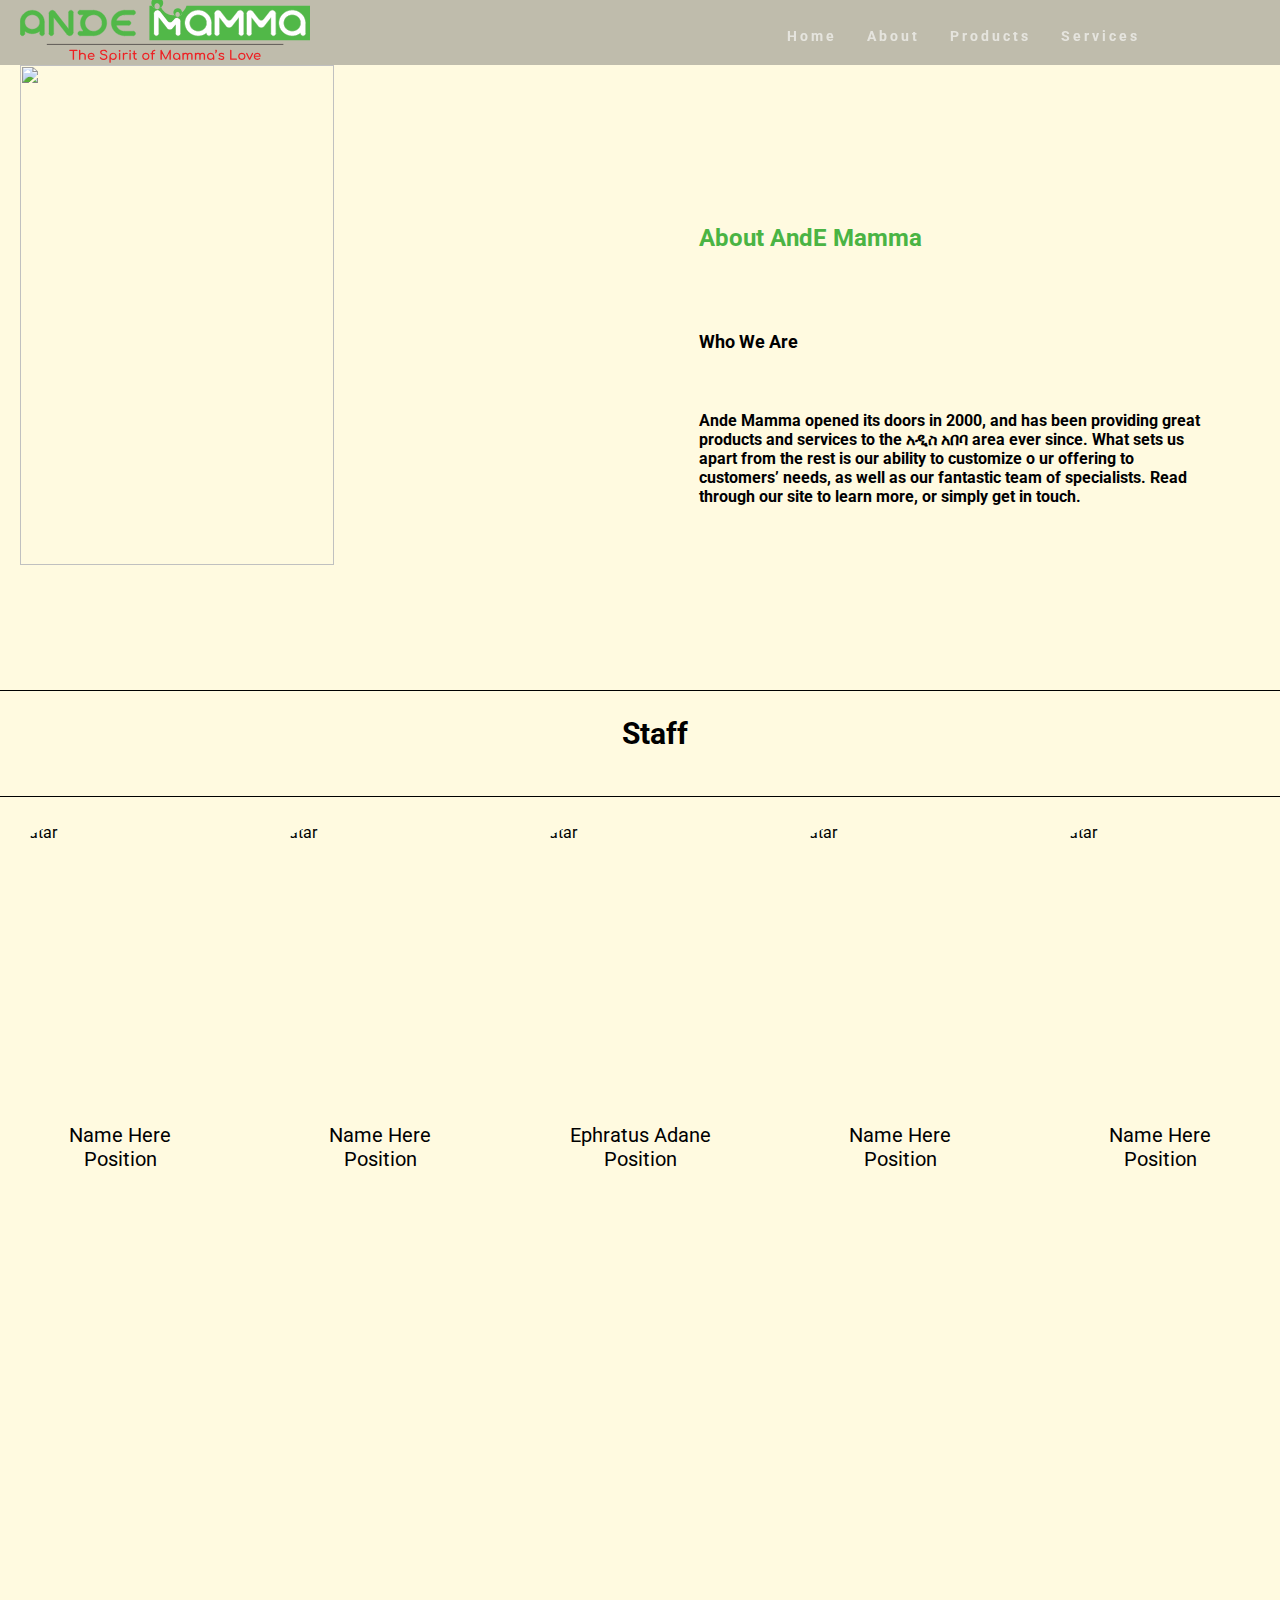
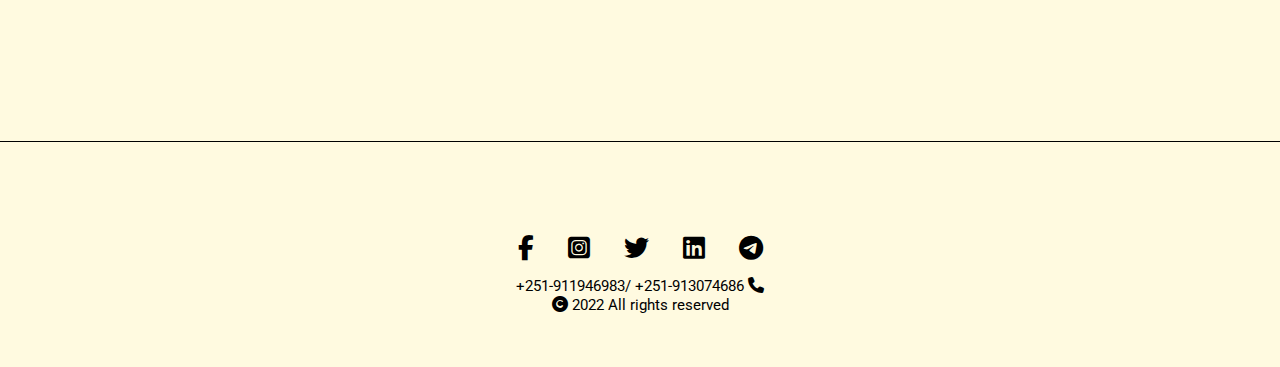
==== commit 4415738f: "added services" ====
--- a/about.html
+++ b/about.html
@@ -78,14 +78,6 @@
 
     <section class="profile-images">
       <h2 class="main-staff">Staff</h2>
-
-      <div class="group-container">
-        <img
-          src="src/profile_pics/staff_altogether.JPG"
-          alt="staff"
-          class="altog"
-        />
-      </div>
 
       <hr style="top: 25px" />
 
--- a/style.css
+++ b/style.css
@@ -28,20 +28,22 @@
   width: 300px;
   height: 100px;
   border-radius: 10%;
+  padding-left: 10px;
   overflow: hidden;
   margin-top: -6px;
 }
 
 .nav-links {
   display: flex;
-  justify-content: space-evenly;
-  width: 50%;
+  width: 40%;
+  padding-right: 50px;
   opacity: 0.6;
   transition: 0.2s ease-in;
 }
 
 .nav-links li {
   list-style: none;
+  padding: 15px;
 }
 
 .nav-links a {
@@ -101,7 +103,7 @@
     right: 0px;
     height: 100vh;
     top: 0;
-    background-color: #ffffff;
+    background-color: #fffae0;
     opacity: 1;
     display: flex;
     flex-direction: column;
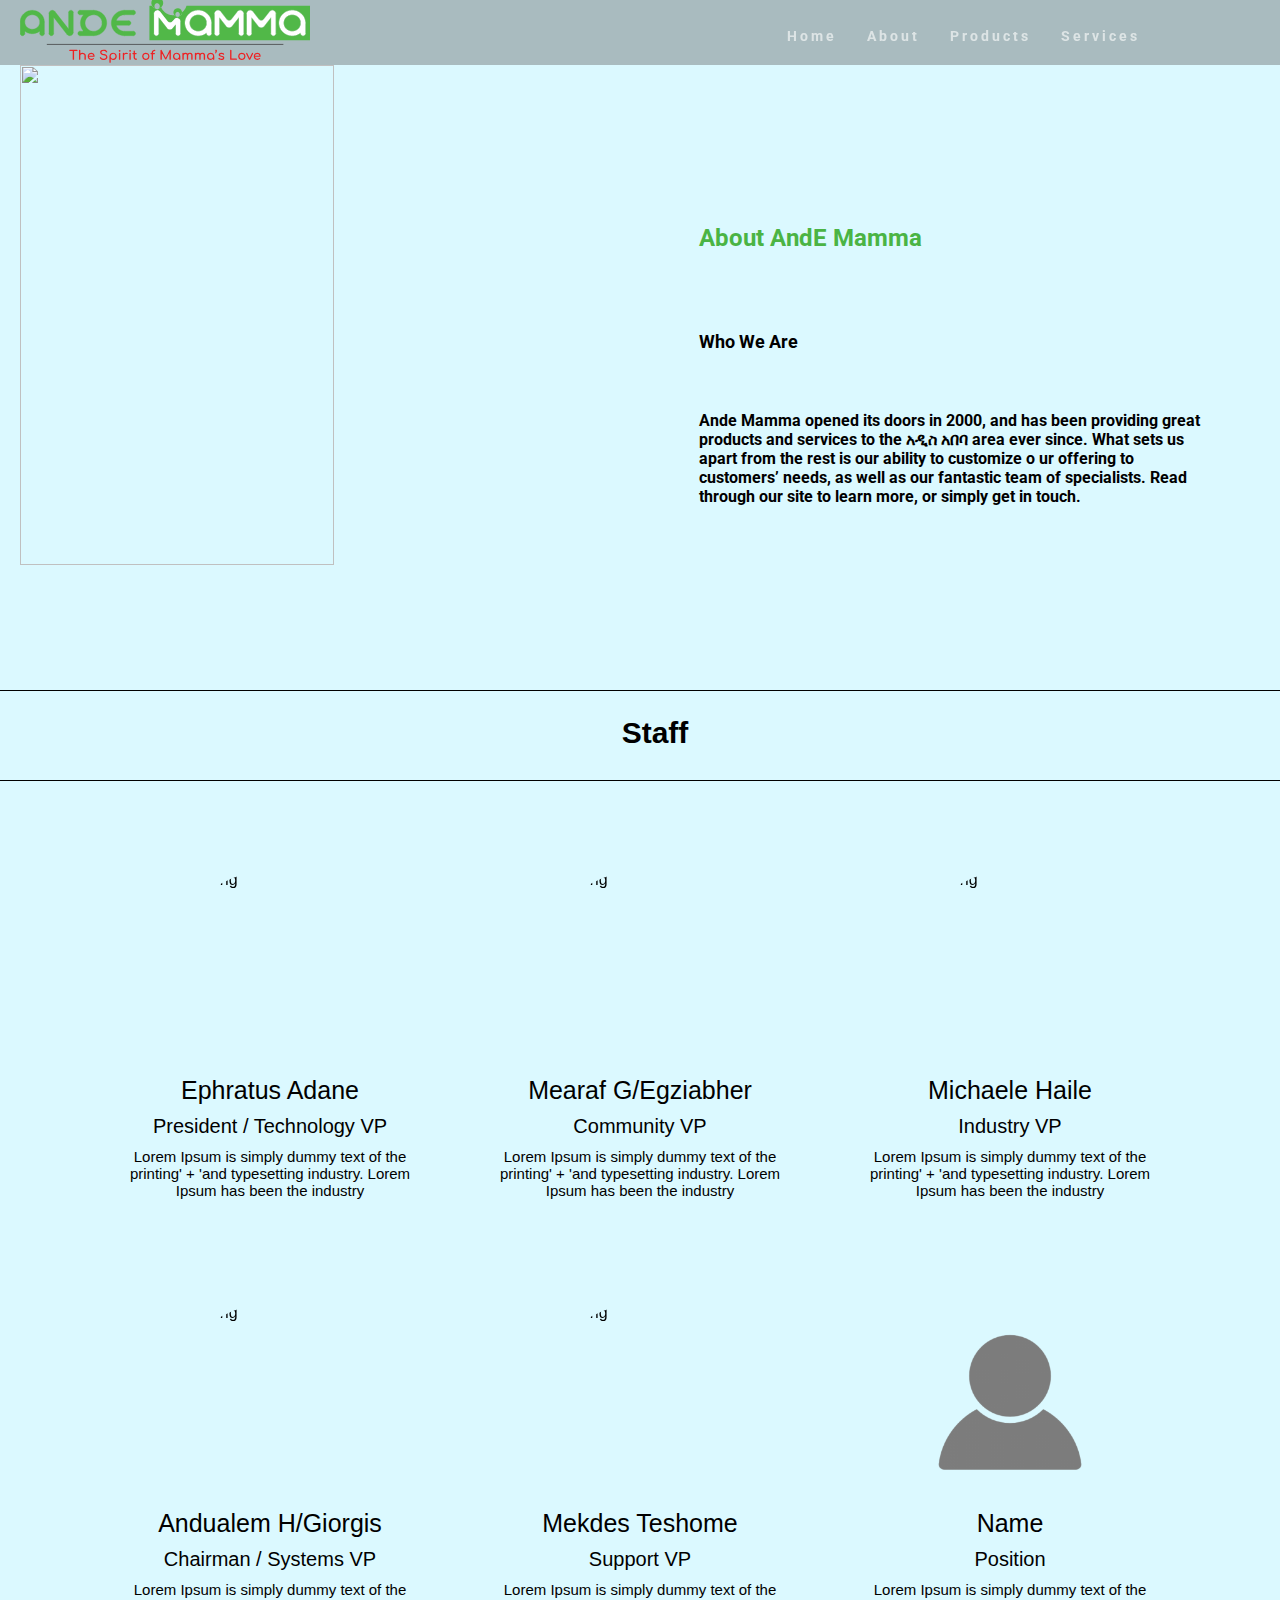
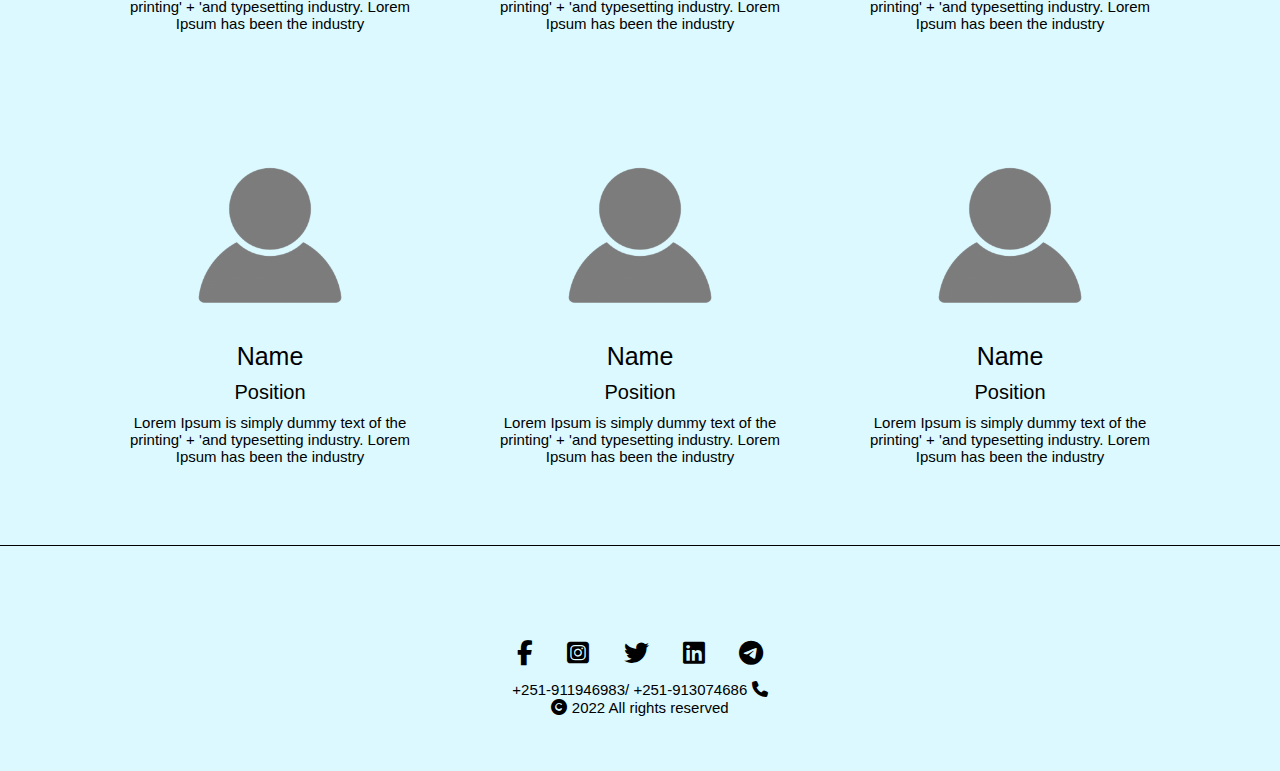
==== commit 580166f6: "finished profile in about and services, added landing page video" ====
--- a/about.html
+++ b/about.html
@@ -79,40 +79,101 @@
     <section class="profile-images">
       <h2 class="main-staff">Staff</h2>
 
-      <hr style="top: 25px" />
+      <hr style="top: 10px" />
 
       <div class="row-1">
-        <div class="profile">
-          <img src="src/profile_pics/1.JPG" alt="Avatar" class="avatar" />
-          <a href="#">Name Here</a>
-          <a href="#">Position</a>
-        </div>
-
-        <div class="profile">
-          <img src="src/profile_pics/2.JPG" alt="Avatar" class="avatar" />
-          <a href="#">Name Here</a>
-          <a href="#">Position</a>
-        </div>
-
-        <div class="profile">
-          <img
-            src="src/profile_pics/Ephratus.JPG"
-            alt="Avatar"
-            class="avatar"
-          />
-          <a href="#">Ephratus Adane</a>
-          <a href="#">Position</a>
-        </div>
-
-        <div class="profile">
-          <img src="src/profile_pics/3.JPG" alt="Avatar" class="avatar" />
-          <a href="#">Name Here</a>
-          <a href="#">Position</a>
-        </div>
-        <div class="profile">
-          <img src="src/profile_pics/4.JPG" alt="Avatar" class="avatar" />
-          <a href="#">Name Here</a>
-          <a href="#">Position</a>
+        <div class="avatar">
+          <img src="src/profile_pics/Ephratus.jpg" alt="loading" />
+          <a class="profile-name" href="#">Ephratus Adane</a>
+          <a class="profile-position" href="#">President / Technology VP</a>
+          <a class="profile-story" href="#"
+            >Lorem Ipsum is simply dummy text of the printing' + 'and
+            typesetting industry. Lorem Ipsum has been the industry</a
+          >
+        </div>
+
+        <div class="avatar">
+          <img src="src/profile_pics/1.jpg" alt="loading" />
+          <a class="profile-name" href="#">Mearaf G/Egziabher</a>
+          <a class="profile-position" href="#">Community VP</a>
+          <a class="profile-story" href="#"
+            >Lorem Ipsum is simply dummy text of the printing' + 'and
+            typesetting industry. Lorem Ipsum has been the industry</a
+          >
+        </div>
+
+        <div class="avatar">
+          <img src="src/profile_pics/2.jpg" alt="loading" />
+          <a class="profile-name" href="#">Michaele Haile</a>
+          <a class="profile-position" href="#">Industry VP</a>
+          <a class="profile-story" href="#"
+            >Lorem Ipsum is simply dummy text of the printing' + 'and
+            typesetting industry. Lorem Ipsum has been the industry</a
+          >
+        </div>
+      </div>
+
+      <div class="row-2">
+        <div class="avatar">
+          <img src="src/profile_pics/3.jpg" alt="loading" />
+          <a class="profile-name" href="#">Andualem H/Giorgis</a>
+          <a class="profile-position" href="#">Chairman / Systems VP</a>
+          <a class="profile-story" href="#"
+            >Lorem Ipsum is simply dummy text of the printing' + 'and
+            typesetting industry. Lorem Ipsum has been the industry</a
+          >
+        </div>
+
+        <div class="avatar">
+          <img src="src/profile_pics/4.jpg" alt="loading" />
+          <a class="profile-name" href="#">Mekdes Teshome</a>
+          <a class="profile-position" href="#">Support VP</a>
+          <a class="profile-story" href="#"
+            >Lorem Ipsum is simply dummy text of the printing' + 'and
+            typesetting industry. Lorem Ipsum has been the industry</a
+          >
+        </div>
+
+        <div class="avatar">
+          <img src="src/default_profile.png" alt="src/default_profile.png" />
+          <a class="profile-name" href="#">Name</a>
+          <a class="profile-position" href="#">Position</a>
+          <a class="profile-story" href="#"
+            >Lorem Ipsum is simply dummy text of the printing' + 'and
+            typesetting industry. Lorem Ipsum has been the industry</a
+          >
+        </div>
+      </div>
+
+      <div class="row-3">
+        <div class="avatar">
+          <img src="src/default_profile.png" alt="src/default_profile.png" />
+          <a class="profile-name" href="#">Name</a>
+          <a class="profile-position" href="#">Position</a>
+          <a class="profile-story" href="#"
+            >Lorem Ipsum is simply dummy text of the printing' + 'and
+            typesetting industry. Lorem Ipsum has been the industry</a
+          >
+        </div>
+
+        <div class="avatar">
+          <img src="src/default_profile.png" alt="src/default_profile.png" />
+          <a class="profile-name" href="#">Name</a>
+          <a class="profile-position" href="#">Position</a>
+          <a class="profile-story" href="#"
+            >Lorem Ipsum is simply dummy text of the printing' + 'and
+            typesetting industry. Lorem Ipsum has been the industry</a
+          >
+        </div>
+
+        <div class="avatar">
+          <img src="src/default_profile.png" alt="src/default_profile.png" />
+          <a class="profile-name" href="#">Name</a>
+          <a class="profile-position" href="#">Position</a>
+          <a class="profile-story" href="#"
+            >Lorem Ipsum is simply dummy text of the printing' + 'and
+            typesetting industry. Lorem Ipsum has been the industry</a
+          >
         </div>
       </div>
     </section>
--- a/style.css
+++ b/style.css
@@ -5,12 +5,12 @@
 }
 
 body {
-  padding-top: 65px;
-  background-color: #fffae0;
+  background-color: #dbf9ff;
+  /* background-color: #dbf9ff; */
   font-family: "Poppins", sans-serif;
 }
 nav {
-  position: fixed;
+  position: sticky;
   top: 0;
   width: 100%;
   padding-top: 5px;
@@ -661,3 +661,30 @@
 }
 
 /* overlay part*/
+
+/* Landing page */
+
+.landing-page {
+  width: 100%;
+  height: 100vh;
+  overflow: hidden;
+}
+
+.landing-page iframe {
+  pointer-events: none;
+  position: relative;
+  transform: scale(1.2);
+}
+
+.landing-page a {
+  font-size: 100px;
+  width: fit-content;
+  height: fit-content;
+  position: absolute;
+  top: 70%;
+  left: 50%;
+  transform: translate(-50%, -50%);
+
+  text-decoration: none;
+  color: #ffffff;
+}
--- a/mobileresponsiveness.css
+++ b/mobileresponsiveness.css
@@ -17,7 +17,7 @@
 
   .abt-section {
     width: 100%;
-    height: 600px;
+    height: fit-content;
     display: grid;
     grid-template: 1fr / 1fr;
     place-items: center;
@@ -261,77 +261,6 @@
     height: 30%;
   }
   /* prod-carousel part*/
-
-  /* .contact-section {
-    width: 100%;
-    height: 300px;
-    justify-content: left;
-    position: absolute;
-    top: 150%;
-  }
-
-  .contact-section h1 {
-    text-align: center;
-    font-size: x-large;
-    color: #4ab444;
-    padding-top: 30px;
-  }
-
-  /* contact section*/
-
-  /*input[type="text"] {
-    width: 100%;
-    padding: 6px 20px;
-    margin: 8px 0;
-    display: inline-block;
-    border: 1px solid #ccc;
-    border-radius: 4px;
-  }
-
-  input[id="message"] {
-    width: 100%;
-    padding: 12px 20px;
-    margin: 8px 0;
-    display: inline-block;
-    border: 1px solid #ccc;
-    border-radius: 4px;
-    box-sizing: border-box;
-  }
-
-  input[type="email"] {
-    width: 100%;
-    padding: 12px 20px;
-    margin: 8px 0;
-    display: inline-block;
-    border-bottom: none;
-    border: 1px solid #ccc;
-    box-sizing: border-box;
-    border-radius: 4px;
-  }
-
-  input[type="submit"] {
-    width: 100%;
-    background-color: #4ab444;
-    color: white;
-    padding: 14px 20px;
-    margin: 8px 0;
-    border: none;
-    border-radius: 4px;
-    cursor: pointer;
-  }
-
-  input[type="submit"]:hover {
-    background-color: #2c8831;
-  }
-
-  .message-div {
-    border-radius: 5px;
-    padding-left: 20px;
-    padding-right: 20px;
-    padding-top: 30px;
-  } */
-
-  /* overlay part */
 
   #overlay2 {
     position: fixed; /* Sit on top of the page content */
@@ -414,4 +343,8 @@
     padding-top: 5px;
     line-height: 20px;
   }
+
+  .landing-page {
+    display: none;
+  }
 }
--- a/about-style.css
+++ b/about-style.css
@@ -1,5 +1,5 @@
-* {
-  font-family: "Roboto", sans-serif;
+body {
+  font-family: "Poppins", sans-serif;
 }
 .about-section {
   margin: 0;
@@ -56,7 +56,7 @@
   display: flex;
   flex-direction: column;
   width: 100%;
-  height: 1000px;
+  height: fit-content;
 }
 
 .main-staff {
@@ -65,47 +65,59 @@
   padding-left: 30px;
 }
 
-.group-container {
-  width: 100%;
-  height: 1000px;
-  position: relative;
+.row-1 {
+  padding: 50px;
+  display: flex;
+  justify-content: space-evenly;
 }
 
-.altog {
-  width: 75%;
-  height: 550px;
-  border-radius: 20%;
-  position: absolute;
-  top: 50%;
-  left: 50%;
-  transform: translate(-50%, -50%);
+.row-2 {
+  padding: 50px;
+  display: flex;
+  justify-content: space-evenly;
 }
 
-.row-1 {
-  height: 350px;
-  width: 100%;
+.row-3 {
+  padding: 50px;
   display: flex;
+  justify-content: space-evenly;
+}
+
+.avatar {
+  width: 300px;
+  height: fit-content;
+  display: flex;
+  flex-direction: column;
   justify-content: center;
   align-items: center;
 }
 
-.profile {
-  display: flex;
-  flex-direction: column;
-  justify-content: center;
-  align-items: center;
-  padding: 5px;
+.avatar img {
+  width: 200px;
+  height: 200px;
+  object-fit: cover;
+  border-radius: 50%;
+  filter: grayscale(100%);
 }
 
-.profile a {
+.avatar a {
+  padding: 5px;
   text-decoration: none;
   color: black;
+  font-weight: 500;
+  text-align: center;
+}
+
+.profile-name {
+  font-size: 25px;
+  font-weight: 500;
+}
+
+.profile-position {
   font-size: 20px;
 }
 
-.avatar {
-  vertical-align: middle;
-  width: 250px;
-  height: 300px;
-  border-radius: 30%;
+.profile-story {
+  font-size: 15px;
+  align-items: center;
 }
--- a/mobileresponsivenessaboutpage.css
+++ b/mobileresponsivenessaboutpage.css
@@ -3,7 +3,6 @@
     font-family: "Roboto", sans-serif;
   }
   body {
-    padding-top: 70px;
   }
   .about-section {
     margin: 0;
@@ -63,72 +62,73 @@
     display: flex;
     flex-direction: column;
     width: 100%;
-    height: 1000px;
+    height: fit-content;
   }
 
   .main-staff {
-    display: none;
-  }
-
-  .group-container {
-    width: 100%;
-    height: 1000px;
-    position: relative;
-  }
-
-  hr {
-    display: none;
-  }
-
-  .altog {
-    margin-top: 150px;
-    width: 90%;
-    height: 300px;
-    border-radius: 15%;
-    position: absolute;
-    top: 50%;
-    left: 50%;
-    transform: translate(-50%, -50%);
+    font-size: 30px;
+    text-align: center;
+    padding-left: 30px;
   }
 
   .row-1 {
-    margin-top: 300px;
-    height: fit-content;
-    width: 100%;
     display: flex;
     flex-direction: column;
     justify-content: center;
     align-items: center;
   }
 
-  .profile {
+  .row-2 {
     display: flex;
     flex-direction: column;
     justify-content: center;
     align-items: center;
-    padding: 5px;
   }
 
-  .profile a {
+  .row-3 {
+    display: flex;
+    flex-direction: column;
+    justify-content: center;
+    align-items: center;
+  }
+
+  .avatar {
+    padding-top: 30px;
+    width: 300px;
+    height: fit-content;
+    display: flex;
+    flex-direction: column;
+    justify-content: center;
+    align-items: center;
+  }
+
+  .avatar img {
+    width: 200px;
+    height: 200px;
+    object-fit: cover;
+    border-radius: 50%;
+    filter: grayscale(100%);
+  }
+
+  .avatar a {
+    padding: 5px;
     text-decoration: none;
     color: black;
+    font-weight: 500;
+    text-align: center;
+  }
+
+  .profile-name {
+    font-size: 25px;
+    font-weight: 500;
+  }
+
+  .profile-position {
     font-size: 20px;
   }
 
-  .avatar {
-    vertical-align: middle;
-    width: 250px;
-    height: 300px;
-    border-radius: 30%;
-  }
-
-  .contact-section {
-    position: absolute;
-    top: 420%;
-  }
-
-  .footer-section {
-    position: 5 absolute;
-    top: 500%;
+  .profile-story {
+    font-size: 15px;
+    align-items: center;
   }
 }
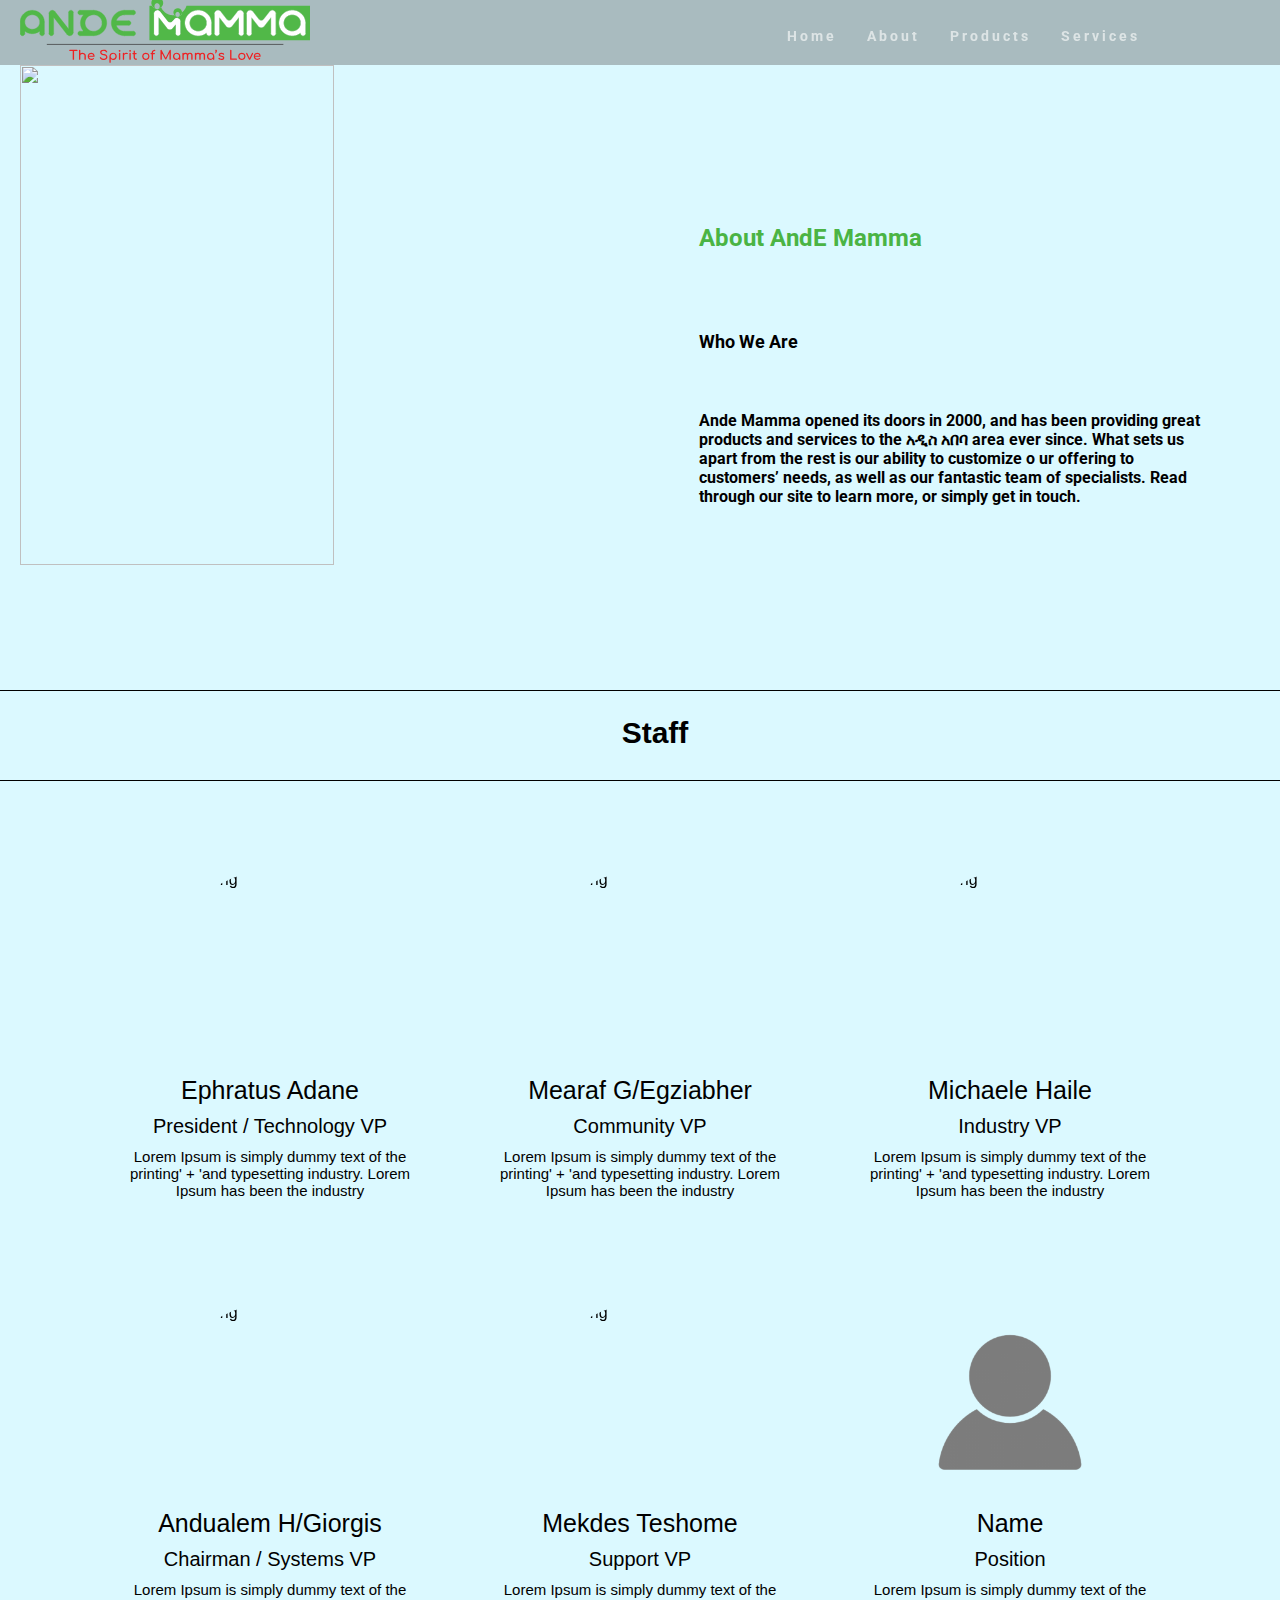
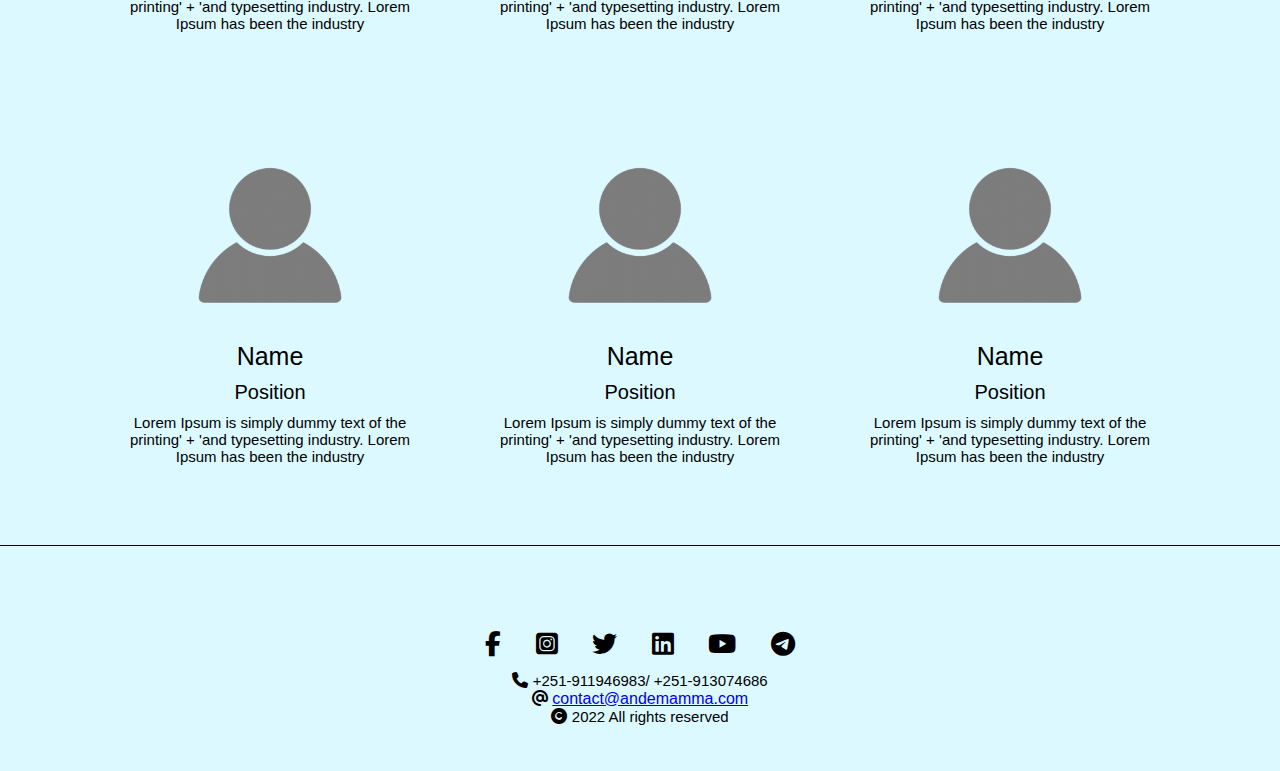
==== commit bddd91ac: "finished profile in about and services, added landing page video" ====
--- a/about.html
+++ b/about.html
@@ -228,13 +228,20 @@
         <a href="https://www.linkedin.com/in/ande-mamma-a1518b246"
           ><i class="x fa-brands fa-linkedin"></i
         ></a>
+        <a href="https://www.youtube.com/channel/UCJl-mlbw3AZ_VFFHr2WNZMg"
+          ><i class="x fa-brands fa-youtube"></i
+        ></a>
         <a href="https://t.me/AndEMamma"
           ><i class="x fa-brands fa-telegram"></i
         ></a>
       </div>
       <div class="phone">
+        <i class="fa-solid fa-phone"></i>
         <a href="#">+251-911946983/ +251-913074686</a>
-        <i class="fa-solid fa-phone"></i>
+      </div>
+      <div class="email-address">
+        <i class="fa-solid fa-at"></i>
+        <a href="#">contact@andemamma.com</a>
       </div>
       <div class="copyright">
         <i class="fa-solid fa-copyright"></i>
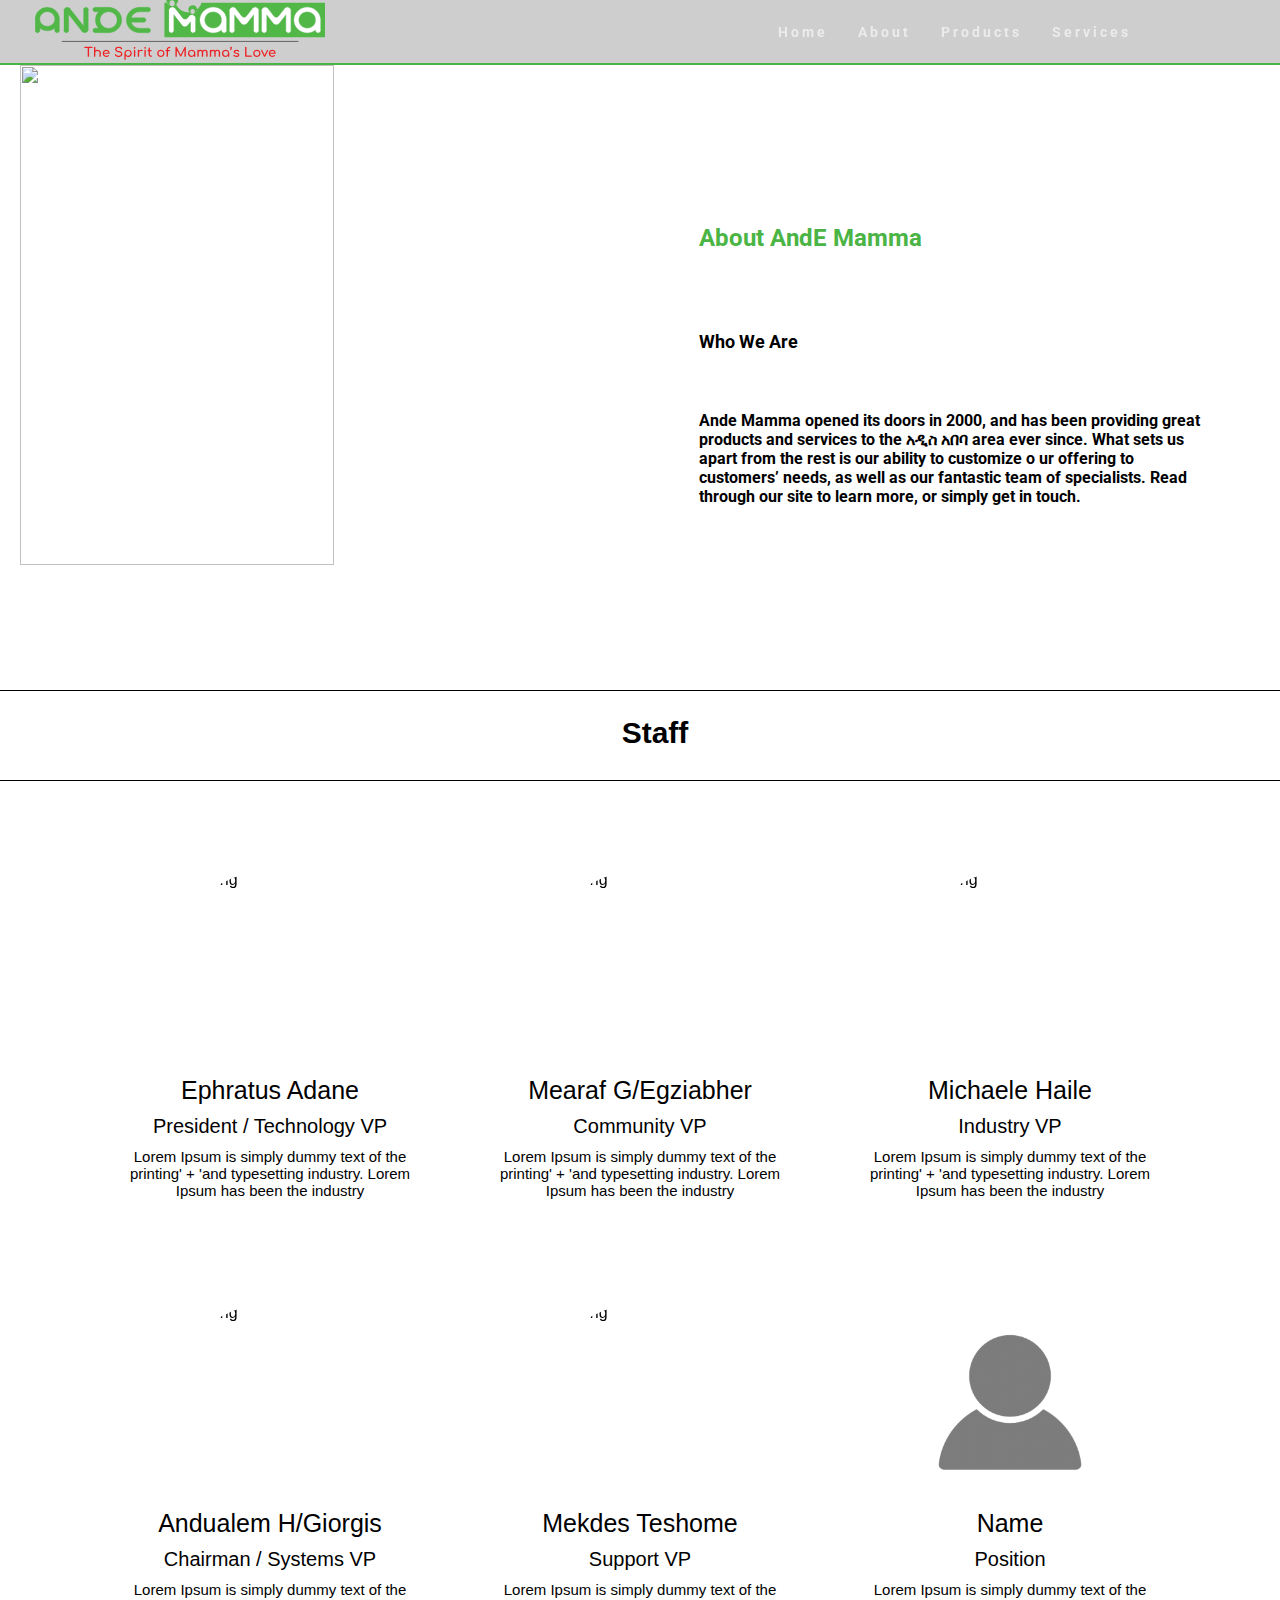
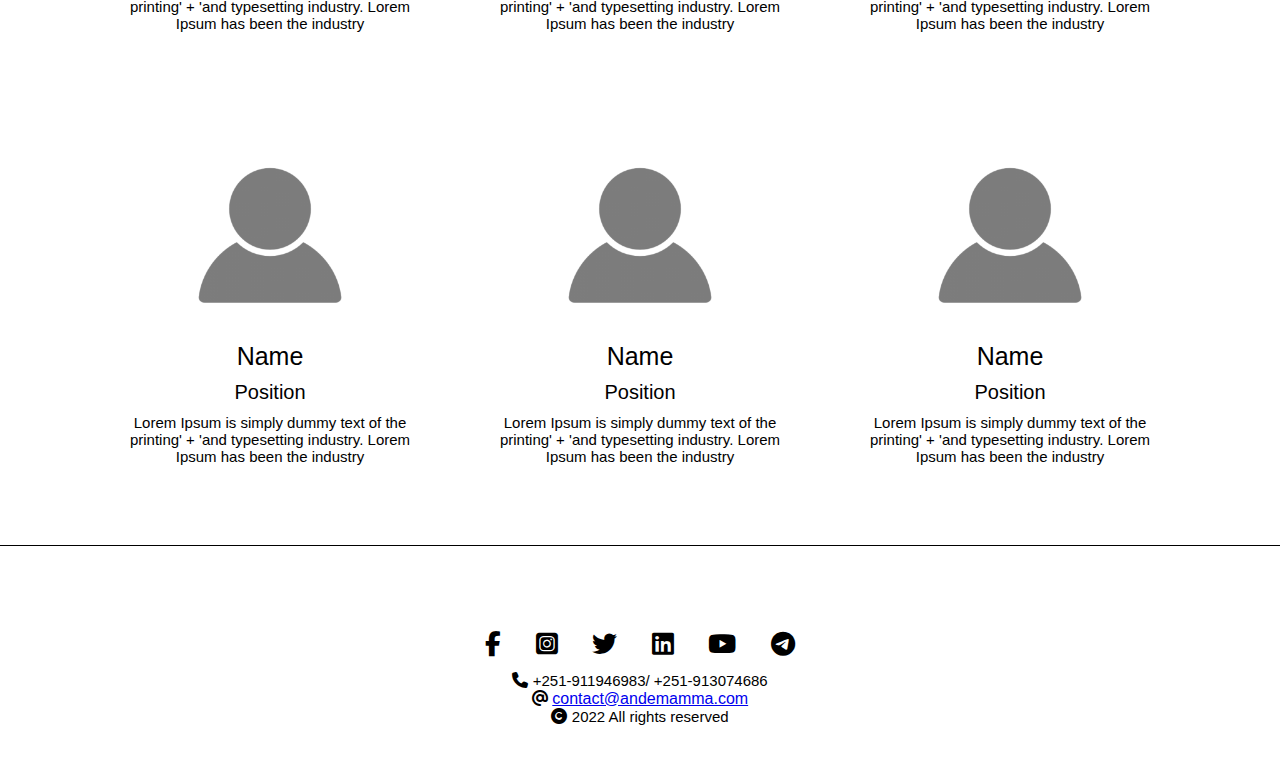
==== commit 9fbb8e13: "for review" ====
--- a/about.html
+++ b/about.html
@@ -3,7 +3,10 @@
   <head>
     <meta charset="UTF-8" />
     <meta http-equiv="X-UA-Compatible" content="IE=edge" />
-    <meta name="viewport" content="width=device-width, initial-scale=1.0" />
+    <meta
+      name="viewport"
+      content="user-scalable=no, width=device-width, initial-scale=1.0"
+    />
     <link rel="stylesheet" href="style.css" />
     <link rel="stylesheet" href="mobileresponsiveness.css" />
     <link rel="stylesheet" href="about-style.css" />
@@ -23,7 +26,7 @@
       rel="stylesheet"
       href="https://cdnjs.cloudflare.com/ajax/libs/font-awesome/6.1.1/css/all.min.css"
     />
-    <title>About Us</title>
+    <title>AndE Mamma - About Us</title>
   </head>
   <body>
     <nav id="navbar">
@@ -40,7 +43,7 @@
           <a href="about.html">About</a>
         </li>
         <li>
-          <a href="#">Products</a>
+          <a href="products.html">Products</a>
         </li>
         <li>
           <a href="details.html">Services</a>
--- a/style.css
+++ b/style.css
@@ -5,7 +5,6 @@
 }
 
 body {
-  background-color: #dbf9ff;
   /* background-color: #dbf9ff; */
   font-family: "Poppins", sans-serif;
 }
@@ -19,9 +18,14 @@
   justify-content: space-between;
   align-items: center;
   height: 65px;
-  background-color: rgb(37%, 37%, 37%, 0.4);
+  background-color: rgb(37%, 37%, 37%, 0.3);
   font-family: "Roboto", sans-serif;
   z-index: 10;
+
+  padding: 25px;
+  border-bottom-style: solid;
+  border-bottom-color: #4ab444;
+  border-bottom-width: 2px;
 }
 
 .logo img {
@@ -73,6 +77,7 @@
   height: 3px;
   background-color: #000000;
   margin: 5px;
+  margin-right: 15px;
 }
 
 @media screen and (max-width: 1024px) {
@@ -81,10 +86,11 @@
   }
 }
 
-@media screen and (max-width: 768px) {
+@media screen and (max-width: 850px) {
   body {
     overflow-x: hidden;
     top: 0px;
+    position: relative;
   }
 
   .logo img {
@@ -96,7 +102,12 @@
   }
 
   nav {
-    height: 12vh;
+    height: 10vh;
+
+    padding-bottom: 5px;
+    border-bottom-style: solid;
+    border-bottom-color: #4ab444;
+    border-bottom-width: 2px;
   }
   .nav-links {
     position: absolute;
@@ -433,6 +444,7 @@
   vertical-align: center;
   line-height: 50px;
   margin-bottom: 20px;
+  pointer-events: none;
 }
 
 .card:hover .card-popup {
@@ -608,6 +620,7 @@
   background-color: white;
   z-index: 10;
   cursor: pointer;
+  overflow: hidden;
 }
 
 .close-button {
@@ -628,18 +641,34 @@
 
 .content-viewer {
   display: flex;
-  padding: 30px;
+  padding: 100px;
+  position: relative;
 }
 
 .content-viewer img {
-  width: min-content;
+  width: fit-content;
   height: min-content;
-  margin: 10px;
+  margin-top: 50px;
+
+  position: absolute;
+  top: 50%;
+  left: 25%;
+  transform: translate(-50%, -50%);
 }
 
 .content-viewer-text {
+  width: 45%;
+  height: fit-content;
   display: flex;
   flex-direction: column;
+  justify-content: center;
+  align-items: center;
+  margin-top: 50px;
+
+  position: absolute;
+  top: 50%;
+  left: 75%;
+  transform: translate(-50%, -50%);
 }
 
 .content-viewer-text a {
@@ -668,23 +697,98 @@
   width: 100%;
   height: 100vh;
   overflow: hidden;
+  display: flex;
+  position: relative;
 }
 
 .landing-page iframe {
   pointer-events: none;
-  position: relative;
+  position: absolute;
   transform: scale(1.2);
 }
 
-.landing-page a {
-  font-size: 100px;
-  width: fit-content;
-  height: fit-content;
-  position: absolute;
-  top: 70%;
-  left: 50%;
-  transform: translate(-50%, -50%);
-
-  text-decoration: none;
+/* text animation part */
+
+.video-overlay {
+  position: absolute;
+  width: 100%;
+  height: 100vh;
+  background-color: rgb(20%, 20%, 20%, 0.6);
+
+  margin: 0;
+  padding: 0;
+  display: flex;
+  justify-content: center;
+  align-items: center;
+  padding-top: 300px;
+}
+
+#txt-1 {
+  display: none;
+
+  font-size: 80px;
   color: #ffffff;
-}
+  overflow: hidden; /* Ensures the content is not revealed until the animation */
+  border-right: 0.15em solid #4ab444; /* The typwriter cursor */
+  white-space: nowrap; /* Keeps the content on a single line */
+  margin: 0 auto; /* Gives that scrolling effect as the typing happens */
+  letter-spacing: 0.15em; /* Adjust as needed */
+}
+
+#txt-2 {
+  display: none;
+  font-size: 50px;
+  color: #ffffff;
+  overflow: hidden; /* Ensures the content is not revealed until the animation */
+  border-right: 0.15em solid #4ab444; /* The typwriter cursor */
+  white-space: nowrap; /* Keeps the content on a single line */
+  margin: 0 auto; /* Gives that scrolling effect as the typing happens */
+  letter-spacing: 0.15em; /* Adjust as needed */
+}
+
+#txt-3 {
+  display: none;
+  font-size: 70px;
+  color: #ffffff;
+  overflow: hidden; /* Ensures the content is not revealed until the animation */
+  border-right: 0.15em solid #4ab444; /* The typwriter cursor */
+  white-space: nowrap; /* Keeps the content on a single line */
+  margin: 0 auto; /* Gives that scrolling effect as the typing happens */
+  letter-spacing: 0.15em; /* Adjust as needed */
+}
+
+#txt-4 {
+  display: none;
+
+  font-size: 70px;
+  color: #ffffff;
+  overflow: hidden; /* Ensures the content is not revealed until the animation */
+  border-right: 0.15em solid #4ab444; /* The typwriter cursor */
+  white-space: nowrap; /* Keeps the content on a single line */
+  margin: 0 auto; /* Gives that scrolling effect as the typing happens */
+  letter-spacing: 0.15em; /* Adjust as needed */
+}
+
+.special-text {
+  color: #4ab444;
+}
+/* The typing effect */
+@keyframes typing {
+  from {
+    width: 0;
+  }
+  to {
+    width: 100%;
+  }
+}
+
+/* The typewriter cursor effect */
+@keyframes blink-caret {
+  from,
+  to {
+    border-color: transparent;
+  }
+  50% {
+    border-color: #4ab444;
+  }
+}
--- a/mobileresponsiveness.css
+++ b/mobileresponsiveness.css
@@ -1,6 +1,8 @@
-@media screen and (max-width: 768px) {
+@media screen and (max-width: 850px) {
   body {
-    font-family: "Roboto", sans-serif;
+    font-family: "Poppins", sans-serif;
+    overflow-x: hidden;
+    position: relative;
   }
 
   .welcome-section {
@@ -17,7 +19,7 @@
 
   .abt-section {
     width: 100%;
-    height: fit-content;
+    height: 800px;
     display: grid;
     grid-template: 1fr / 1fr;
     place-items: center;
@@ -29,7 +31,7 @@
   }
   .abt-image {
     width: 100vw;
-    height: 600px;
+    height: 800px;
     z-index: 1;
   }
 
@@ -38,7 +40,7 @@
     background-color: rgb(0%, 0%, 0%, 0.5);
     z-index: 2;
     width: 100%;
-    height: 600px;
+    height: 800px;
     flex-direction: column;
     padding-top: 20px;
     padding-bottom: 20px;
@@ -347,4 +349,23 @@
   .landing-page {
     display: none;
   }
+
+  .landing-page iframe {
+    pointer-events: none;
+    position: relative;
+    transform: scale(1.5);
+  }
+
+  .landing-page a {
+    font-size: 100px;
+    width: fit-content;
+    height: fit-content;
+    position: absolute;
+    top: 70%;
+    left: 50%;
+    transform: translate(-50%, -50%);
+
+    text-decoration: none;
+    color: #ffffff;
+  }
 }
--- a/about-style.css
+++ b/about-style.css
@@ -1,5 +1,7 @@
 body {
   font-family: "Poppins", sans-serif;
+  overflow-x: hidden;
+  position: relative;
 }
 .about-section {
   margin: 0;
--- a/mobileresponsivenessaboutpage.css
+++ b/mobileresponsivenessaboutpage.css
@@ -1,8 +1,11 @@
-@media screen and (max-width: 768px) {
+@media screen and (max-width: 850px) {
   * {
-    font-family: "Roboto", sans-serif;
+    font-family: "Poppins", sans-serif;
   }
   body {
+    padding-top: 10px;
+    overflow-x: hidden;
+    position: relative;
   }
   .about-section {
     margin: 0;
@@ -61,14 +64,18 @@
   .profile-images {
     display: flex;
     flex-direction: column;
+    justify-content: center;
+    align-items: center;
     width: 100%;
     height: fit-content;
   }
 
-  .main-staff {
+  h2.main-staff {
+    padding-right: 30px;
+    width: fit-content;
     font-size: 30px;
+    font-weight: 500;
     text-align: center;
-    padding-left: 30px;
   }
 
   .row-1 {
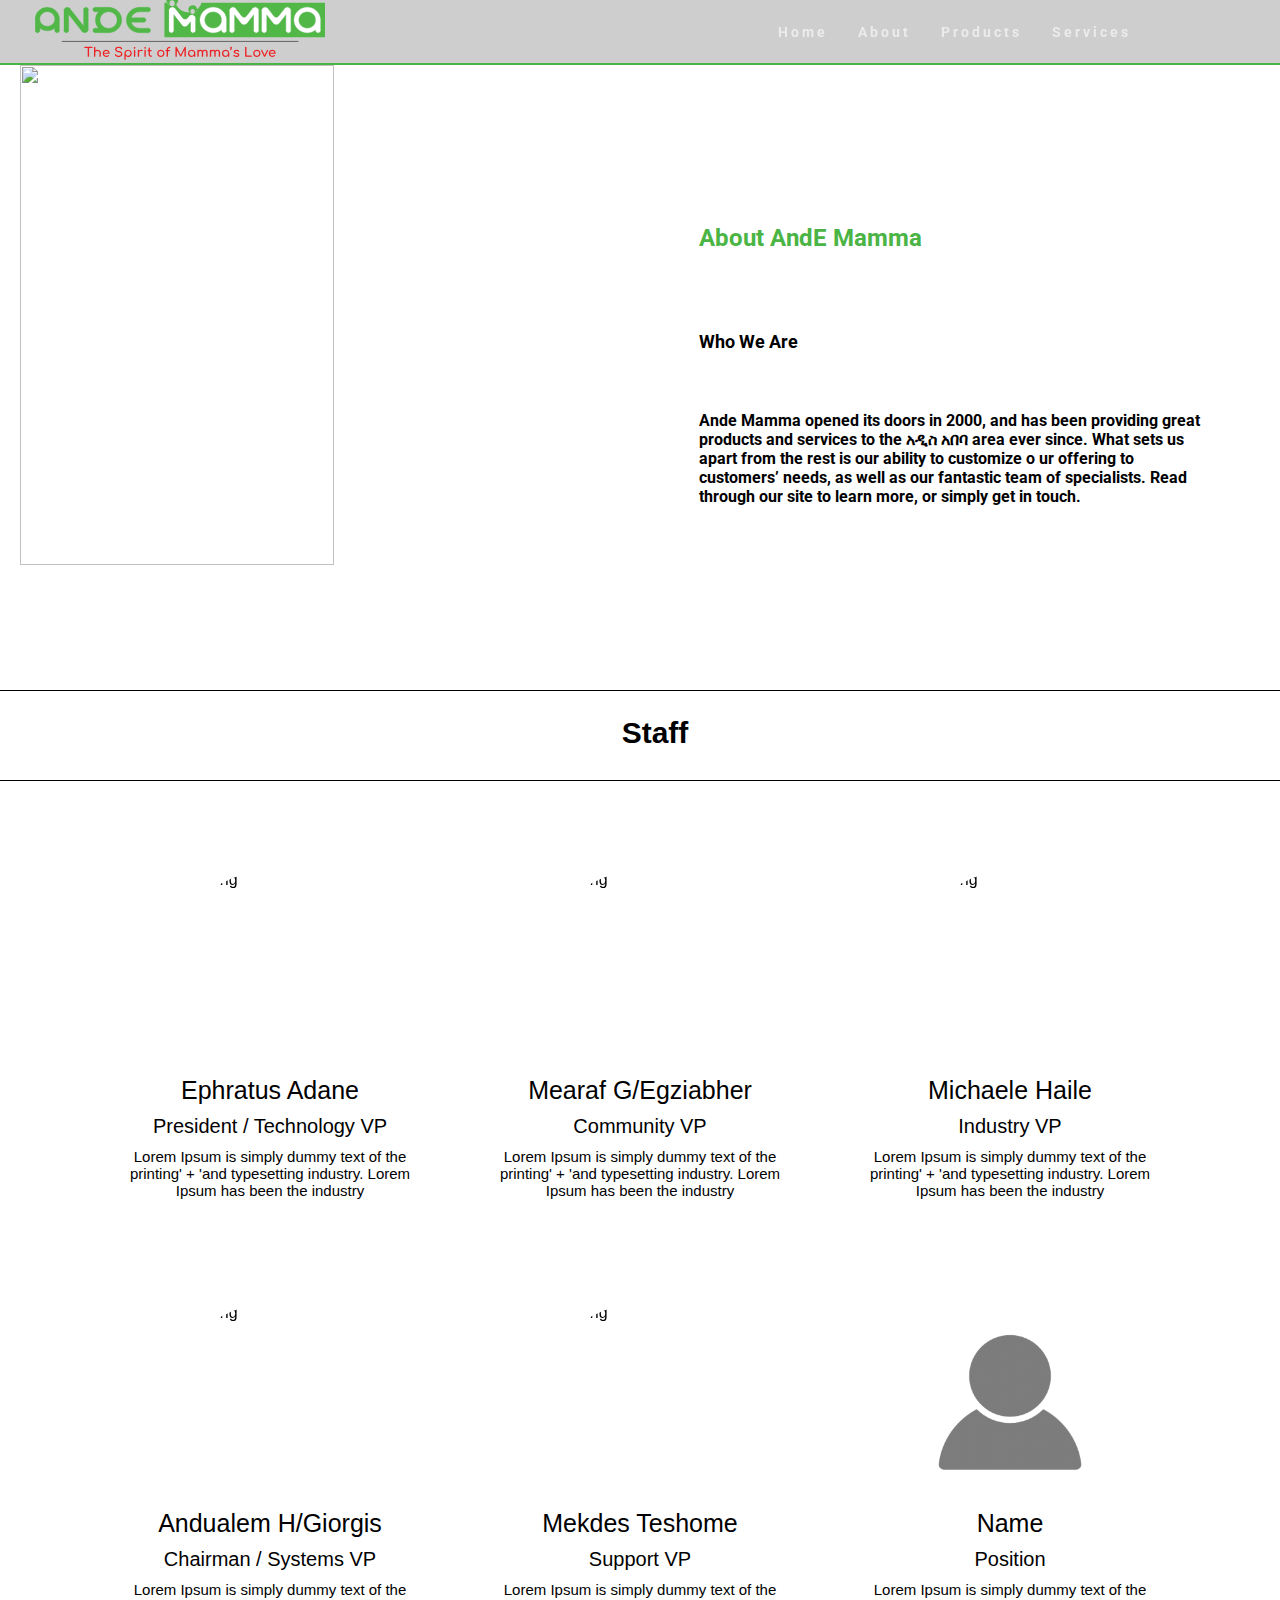
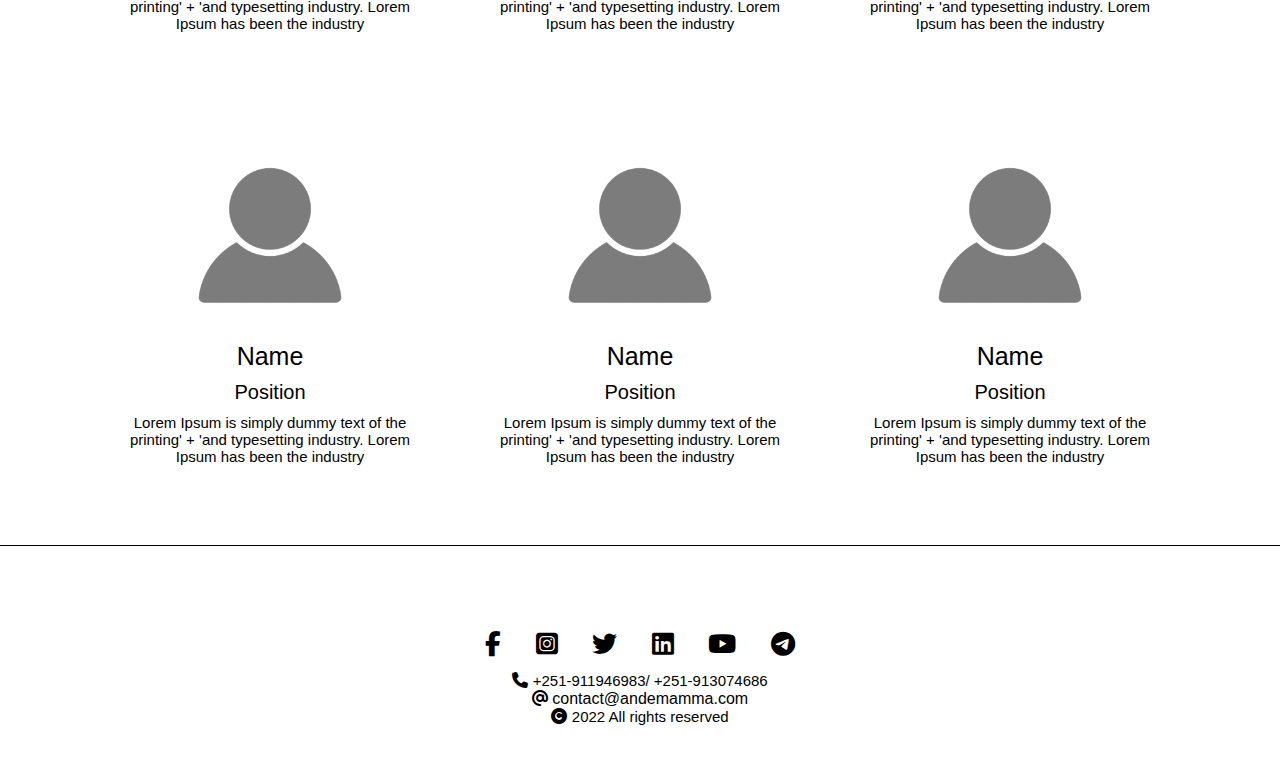
==== commit 26ae460e: "prod viewew bug fixed" ====
--- a/about.html
+++ b/about.html
@@ -240,15 +240,15 @@
       </div>
       <div class="phone">
         <i class="fa-solid fa-phone"></i>
-        <a href="#">+251-911946983/ +251-913074686</a>
+        <a>+251-911946983/ +251-913074686</a>
       </div>
       <div class="email-address">
         <i class="fa-solid fa-at"></i>
-        <a href="#">contact@andemamma.com</a>
+        <a>contact@andemamma.com</a>
       </div>
       <div class="copyright">
         <i class="fa-solid fa-copyright"></i>
-        <a href="#">2022 All rights reserved</a>
+        <a>2022 All rights reserved</a>
       </div>
     </section>
 
--- a/mobileresponsiveness.css
+++ b/mobileresponsiveness.css
@@ -313,12 +313,12 @@
     justify-content: center;
     align-items: center;
     padding: 20px;
+    position: relative;
   }
 
   .content-viewer img {
     width: 40%;
-    height: 40%;
-    margin: 10px;
+    margin-top: 150px;
   }
 
   .content-viewer-text {
@@ -326,6 +326,7 @@
     flex-direction: column;
     justify-content: center;
     align-items: center;
+    margin-top: 150px;
   }
 
   .content-viewer-text a {
